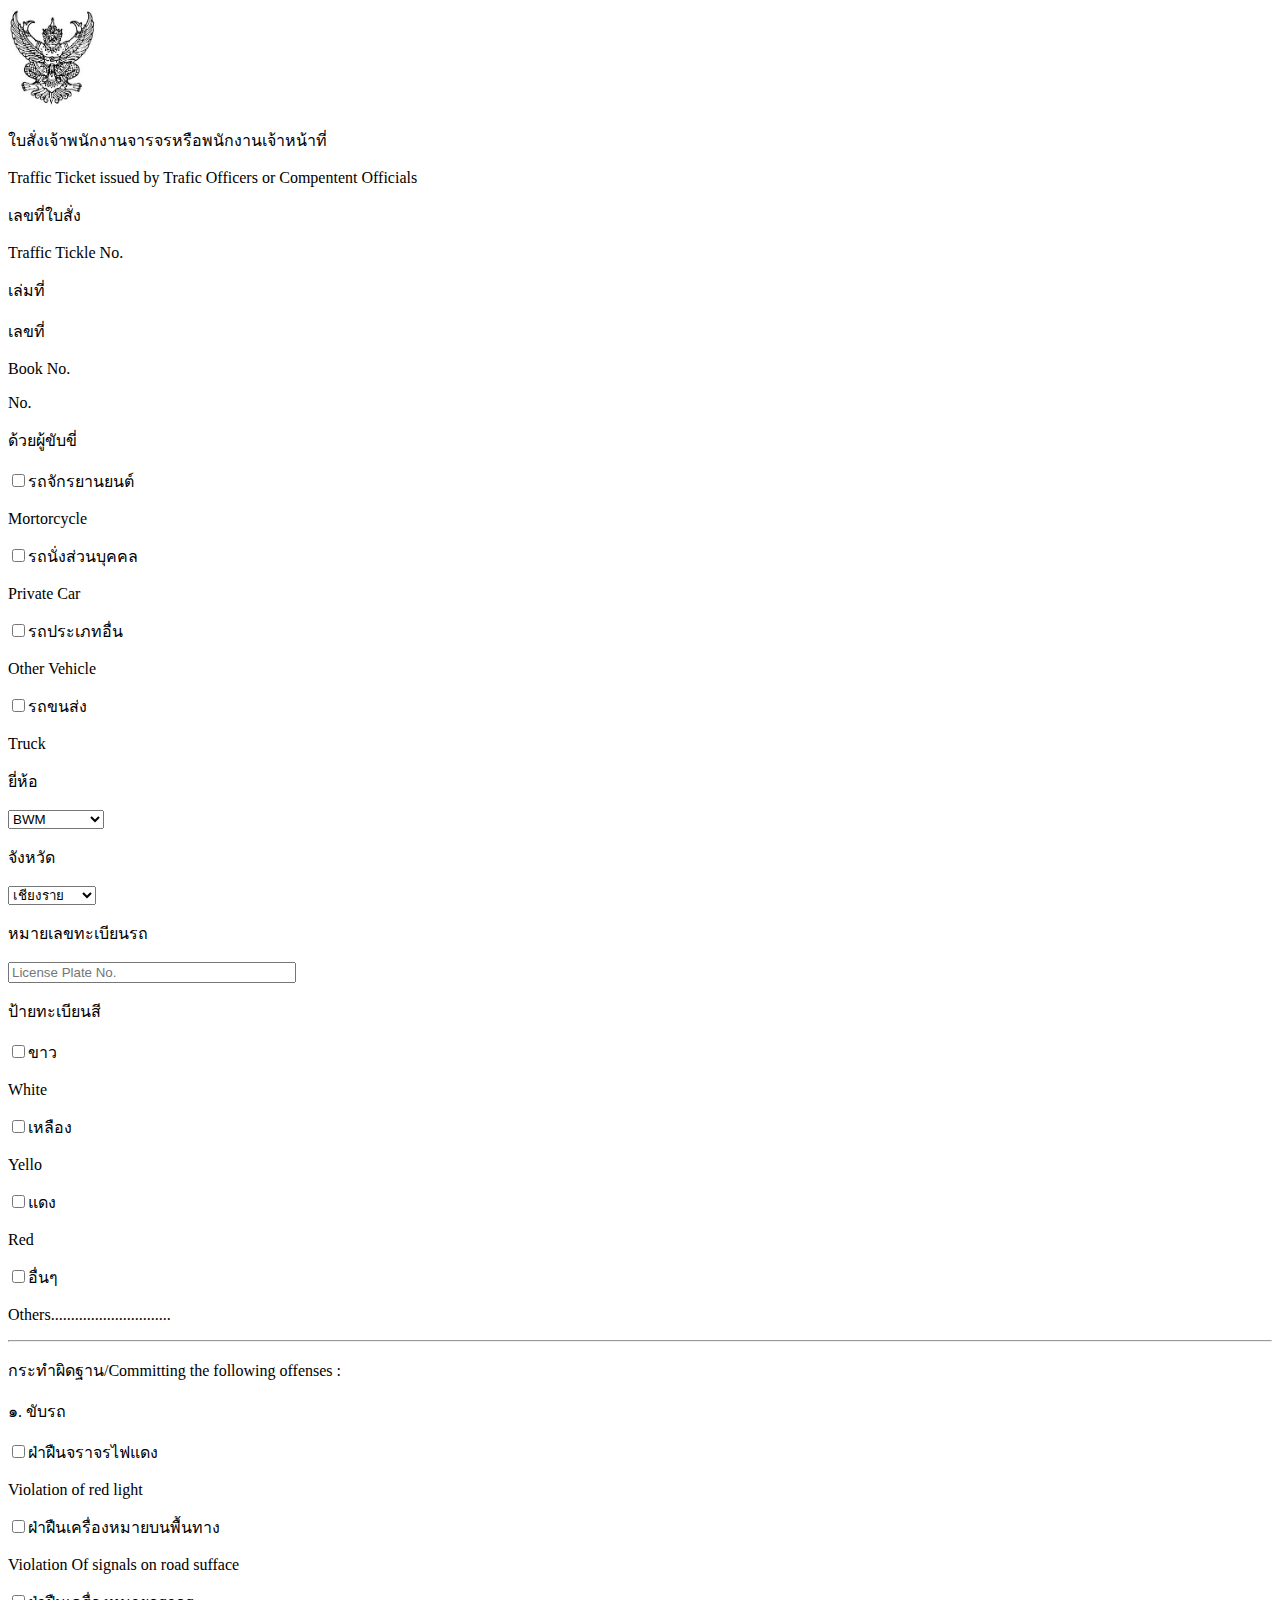
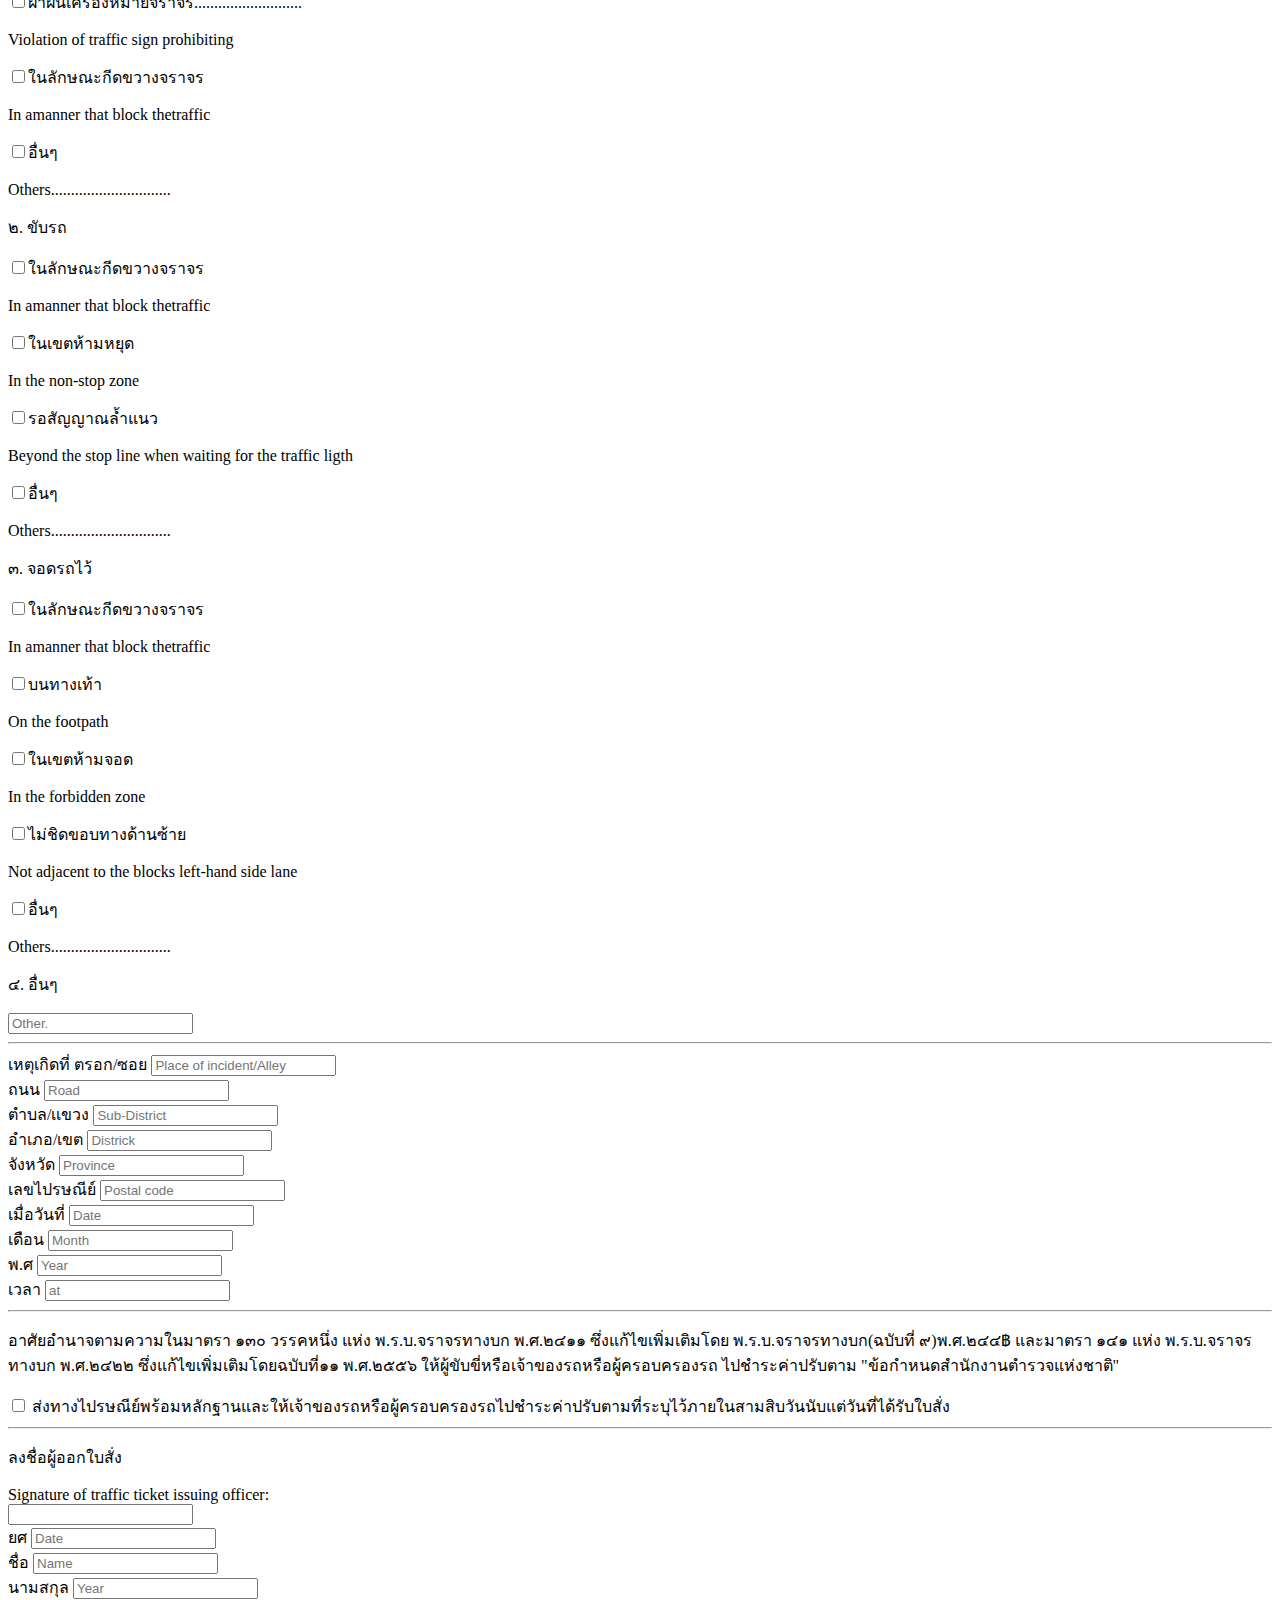
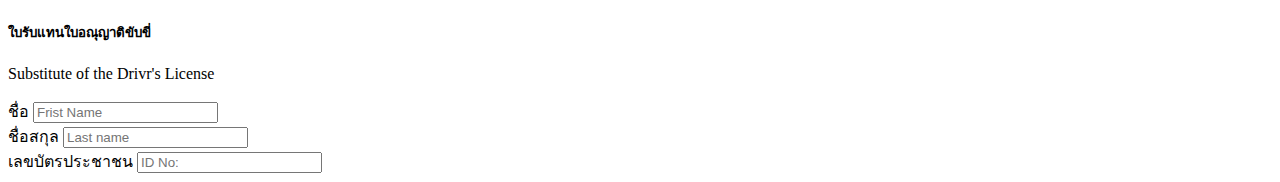
==== public/index.html @ cb3c7e95 "hello" ====
<!DOCTYPE html>
<html lang="en">

<head>
    <meta charset="UTF-8">
    <meta name="viewport" content="width=device-width, initial-scale=1.0">
    <title>Document</title>
    <link rel="stylesheet" href="https://stackpath.bootstrapcdn.com/bootstrap/4.5.0/css/bootstrap.min.css"
        integrity="sha384-9aIt2nRpC12Uk9gS9baDl411NQApFmC26EwAOH8WgZl5MYYxFfc+NcPb1dKGj7Sk" crossorigin="anonymous">
    <script src="https://code.jquery.com/jquery-3.5.1.slim.min.js"
        integrity="sha384-DfXdz2htPH0lsSSs5nCTpuj/zy4C+OGpamoFVy38MVBnE+IbbVYUew+OrCXaRkfj"
        crossorigin="anonymous"></script>
    <script src="https://cdn.jsdelivr.net/npm/popper.js@1.16.0/dist/umd/popper.min.js"
        integrity="sha384-Q6E9RHvbIyZFJoft+2mJbHaEWldlvI9IOYy5n3zV9zzTtmI3UksdQRVvoxMfooAo"
        crossorigin="anonymous"></script>
    <script src="https://stackpath.bootstrapcdn.com/bootstrap/4.5.0/js/bootstrap.min.js"
        integrity="sha384-OgVRvuATP1z7JjHLkuOU7Xw704+h835Lr+6QL9UvYjZE3Ipu6Tp75j7Bh/kR0JKI"
        crossorigin="anonymous"></script>
</head>
<style>
    .logo {
        text-align: center;
        width: 90px;
    }

    #carno {
        width: 280px;
    }

    #other {
        width: 380px;
    }

    #bon {
        display: flex;
        justify-content: center;
        margin: 10px;
        padding: 0px;
    }
</style>

<body>
    <div class="container">
        <div class="text-center mt-5">
            <img src="./img/logo.jpg" alt="" class="logo"> <br>
            <p>ใบสั่งเจ้าพนักงานจารจรหรือพนักงานเจ้าหน้าที่</p>
            <p>Traffic Ticket issued by Trafic Officers or Compentent Officials</p>
        </div>


        <p>เลขที่ใบสั่ง</p>
        <p>Traffic Tickle No.</p>

        <div class="row">
            <div class="col-1">
                <p>เล่มที่</p>
            </div>
            <div class="col-9 text-right ml-3">
                <p>เลขที่</p>
            </div>
            <div class="col-2"></div>
        </div>
        <div class="row">
            <div class="col-1">
                <p>Book No.</p>
            </div>
            <div class="col-9 text-right">
                <p> No.</p>
            </div>
            <div class="col-2"></div>
        </div>
        <div class="row">
            <div class="col-2">
                <p>ด้วยผู้ขับขี่</p>
            </div>
            <div class="col-2">
                <input type="checkbox">รถจักรยานยนต์
                <p class="ml-3">Mortorcycle</p>
            </div>
            <div class="col-2">
                <input type="checkbox">รถนั่งส่วนบุคคล
                <p class="ml-3">Private Car</p>
            </div>
            <div class="col-2">
                <input type="checkbox">รถประเภทอื่น
                <p class="ml-3">Other Vehicle</p>
            </div>
            <div class="col-2">
                <input type="checkbox">รถขนส่ง
                <p class="ml-3">Truck</p>
            </div>
        </div>
        <div class="row">
            <div class="col-6 text-left">
                <p>ยี่ห้อ</p>
                <select name="Marque" id="Marque" class="form-control" required="">
                    <option value="Nonec">BWM</option>
                    <option value="Volvo">Benz</option>
                    <option value="Saab">Lumborghini</option>
                    <option value="Mercedes">Audi</option>
                    <option value="Toyota">Toyota</option>
                    <option value="Isusu">Isusu</option>
                    <option value="MG">Mg</option>
                    <option value="MG">Ford</option>
                </select>
            </div>
            <div class="col-6 text-left">
                <p>จังหวัด</p>
                <select name="province" id="province" class="form-control" required="">
                    <option value="mag">เชียงราย</option>
                    <option value="chiangmai1">เชียงใหม่</option>
                    <option value="chiangrai1">แม่ฮ่องสอน</option>
                    <option value="mercedes1">ลำพูน</option>
                    <option value="audi1">ลำปาง</option>
                    <option value="toyota1">อุตรดิตถ์</option>
                    <option value="isusu1">พะเยา</option>
                    <option value="mg1">น่าน</option>
                </select>
            </div>
        </div>
        <div class="mt-3">
            <p>หมายเลขทะเบียนรถ</p>
            <input type="text" class="form-control" id="carno" placeholder="License Plate No.">
        </div>
        <!--
        <div class="row">
            <div class="col-6 text-left">
                <p>ยี่ห้อ</p>
                <p>Marque : ...................................................................................................................................................................
                </p>
            </div>
            <div class="col-6 text-left">
                <input type="checkbox">กรุงเทพหมานคร
                <p class="ml-3">Bankok</p>
                <input type="checkbox">จังหวัด
                <p class="ml-3">Province.......................................................</p>
            </div> -->

        <div class="row mt-3">
            <div class="col-2">
                <p>ป้ายทะเบียนสี</p>
            </div>
            <div class="col-2">
                <input type="checkbox">ขาว
                <p class="ml-3">White</p>
            </div>
            <div class="col-2">
                <input type="checkbox">เหลือง
                <p class="ml-3">Yello</p>
            </div>
            <div class="col-2">
                <input type="checkbox">แดง
                <p class="ml-3">Red</p>
            </div>
            <div class="col-2">
                <input type="checkbox">อื่นๆ
                <p class="ml-3">Others..............................</p>
            </div>
        </div>
        <hr>
        <p>กระทำผิดฐาน/Committing the following offenses :</p>
        <div class="row">
            <div class="col-2">
                <p>๑. ขับรถ</p>
            </div>
            <div class="col-2">
                <input type="checkbox">ฝ่าฝืนจราจรไฟแดง
                <p class="ml-3">Violation of red light</p>
            </div>
            <div class="col-2">
                <input type="checkbox">ฝ่าฝืนเครื่องหมายบนพื้นทาง
                <p class="ml-3">Violation Of signals on road sufface</p>
            </div>
            <div class="col-2">
                <input type="checkbox">ฝ่าฝืนเครื่องหมายจราจร...........................
                <p class="ml-3">Violation of traffic sign prohibiting</p>
            </div>
            <div class="col-2">
                <input type="checkbox">ในลักษณะกีดขวางจราจร
                <p class="ml-3">In amanner that block thetraffic
            </div>
            <div class="col-2">
                <input type="checkbox">อื่นๆ
                <p class="ml-3">Others..............................</p>
            </div>
        </div>

        <div class="row">
            <div class="col-2">
                <p>๒. ขับรถ</p>
            </div>
            <div class="col-2">
                <input type="checkbox">ในลักษณะกีดขวางจราจร
                <p class="ml-3">In amanner that block thetraffic
            </div>
            <div class="col-2">
                <input type="checkbox">ในเขตห้ามหยุด
                <p class="ml-3">In the non-stop zone</p>
            </div>
            <div class="col-2">
                <input type="checkbox">รอสัญญาณล้ำแนว
                <p class="ml-3">Beyond the stop line when waiting for the traffic ligth</p>
            </div>
            <div class="col-2">
                <input type="checkbox">อื่นๆ
                <p class="ml-3">Others..............................</p>
            </div>
        </div>
        <div class="row">
            <div class="col-2">
                <p>๓. จอดรถไว้</p>
            </div>
            <div class="col-2">
                <input type="checkbox">ในลักษณะกีดขวางจราจร
                <p class="ml-3">In amanner that block thetraffic
            </div>
            <div class="col-2">
                <input type="checkbox">บนทางเท้า
                <p class="ml-3">On the footpath</p>
            </div>
            <div class="col-2">
                <input type="checkbox">ในเขตห้ามจอด
                <p class="ml-3">In the forbidden zone</p>
            </div>
            <div class="col-2">
                <input type="checkbox">ไม่ชิดขอบทางด้านซ้าย
                <p class="ml-3">Not adjacent to the blocks left-hand side lane</p>
            </div>
            <div class="col-2">
                <input type="checkbox">อื่นๆ
                <p class="ml-3">Others..............................</p>
            </div>
        </div>
        <div class="mt-3">
            <p>๔. อื่นๆ</p>
            <input type="text" class="form-control" id="Other" placeholder="Other.">
        </div>


        <hr>
        <div class="row">
            <div class="col-md-4 md3">
                <label for="kk">เหตุเกิดที่</label>
                <label for="Alley">ตรอก/ซอย</label>
                <input type="text" class="form-control" placeholder="Place of incident/Alley">
            </div>
            <div class="col-md-4 md3">
                <label for="Road">ถนน</label>
                <input type="text" class="form-control" placeholder="Road">
            </div>
            <div class="col-md-4 md3">
                <label for="District">ตำบล/เเขวง</label>
                <input type="text" class="form-control" placeholder="Sub-District">
            </div>
        </div>
        <div class="row">
            <div class="col-md-4 md3">
                <label for="kk">อำเภอ/เขต</label>
                <input type="text" class="form-control" placeholder="Districk">
            </div>
            <div class="col-md-4 md3">
                <label for="Road">จังหวัด</label>
                <input type="text" class="form-control" placeholder="Province">
            </div>
            <div class="col-md-4 md3">
                <label for="District">เลขไปรษณีย์</label>
                <input type="text" class="form-control" placeholder="Postal code">
            </div>
        </div>

        <div class="row">
            <div class="col-md-3 md3">
                <label for="kk">เมื่อวันที่</label>
                <input type="text" class="form-control" placeholder="Date">
            </div>
            <div class="col-md-3 md3">
                <label for="Road">เดือน</label>
                <input type="text" class="form-control" placeholder="Month">
            </div>
            <div class="col-md-3 md3">
                <label for="District">พ.ศ</label>
                <input type="text" class="form-control" placeholder="Year">
            </div>
            <div class="col-md-3 md3">
                <label for="kk">เวลา</label>
                <input type="text" class="form-control" placeholder="at">
            </div>
            <hr>
            <p>อาศัยอำนาจตามความในมาตรา ๑๓๐ วรรคหนึ่ง แห่ง พ.ร.บ.จราจรทางบก พ.ศ.๒๔๑๑ ซึ่งแก้ไขเพิ่มเติมโดย
                พ.ร.บ.จราจรทางบก(ฉบับที่ ๙)พ.ศ.๒๔๔฿ และมาตรา ๑๔๑ แห่ง พ.ร.บ.จราจรทางบก พ.ศ.๒๔๒๒
                ซึ่งแก้ไขเพิ่มเติมโดยฉบับที่๑๑ พ.ศ.๒๕๕๖ ให้ผู้ขับขี่หรือเจ้าของรถหรือผู้ครอบครองรถ ไปชำระค่าปรับตาม
                "ข้อกำหนดสำนักงานตำรวจแห่งชาติ"</p>
            <div class="col-20">
                <input type="checkbox">
                ส่งทางไปรษณีย์พร้อมหลักฐานและให้เจ้าของรถหรือผู้ครอบครองรถไปชำระค่าปรับตามที่ระบุไว้ภายในสามสิบวันนับแต่วันที่ได้รับใบสั่ง
            </div>

            <div>
                <hr>
                <p>ลงชื่อผู้ออกใบสั่ง</p>
                <div class="clo-md-0">Signature of traffic ticket issuing officer:</div>
                <input type="text" class="form-control">
                <div class="row  mt-">

                    <div class="col-md-4 md3">
                        <label for="kk">ยศ</label>
                        <input type="text" class="form-control" placeholder="Date">
                    </div>
                    <div class="col-md-4 md3">
                        <label for="Road">ชื่อ</label>
                        <input type="text" class="form-control" placeholder="Name">
                    </div>
                    <div class="col-md-4 md3">
                        <label for="District">นามสกุล</label>
                        <input type="text" class="form-control" placeholder="Year">
                    </div>
                </div>



                <div class="text-center mt-5">
                    <h5>ใบรับแทนใบอณุญาติขับขี่</h5>
                    <p>Substitute of the Drivr's License </p>
                </div>
                <div class="row">
                    <div class="col-md-3 md-3">
                        <label for="First">ชื่อ</label>
                        <input type="text" class="form-control" id="First" placeholder="Frist Name " required="">
                    </div>
                    <div class="col-md-3 md-3">
                        <label for="Last">ชื่อสกุล</label>
                        <input type="text" class="form-control" id="Last" placeholder="Last name" required="">
                    </div>
                    <div class="col-md-6 md-3">
                        <label for="ID ">เลขบัตรประชาชน</label>
                        <input type="number" class="form-control" id="ID " placeholder="ID No:" required="">
                    </div>
        
                </div>
                
                
                
                
                
                
                
                
                </div>

</html>
</body>

</html>
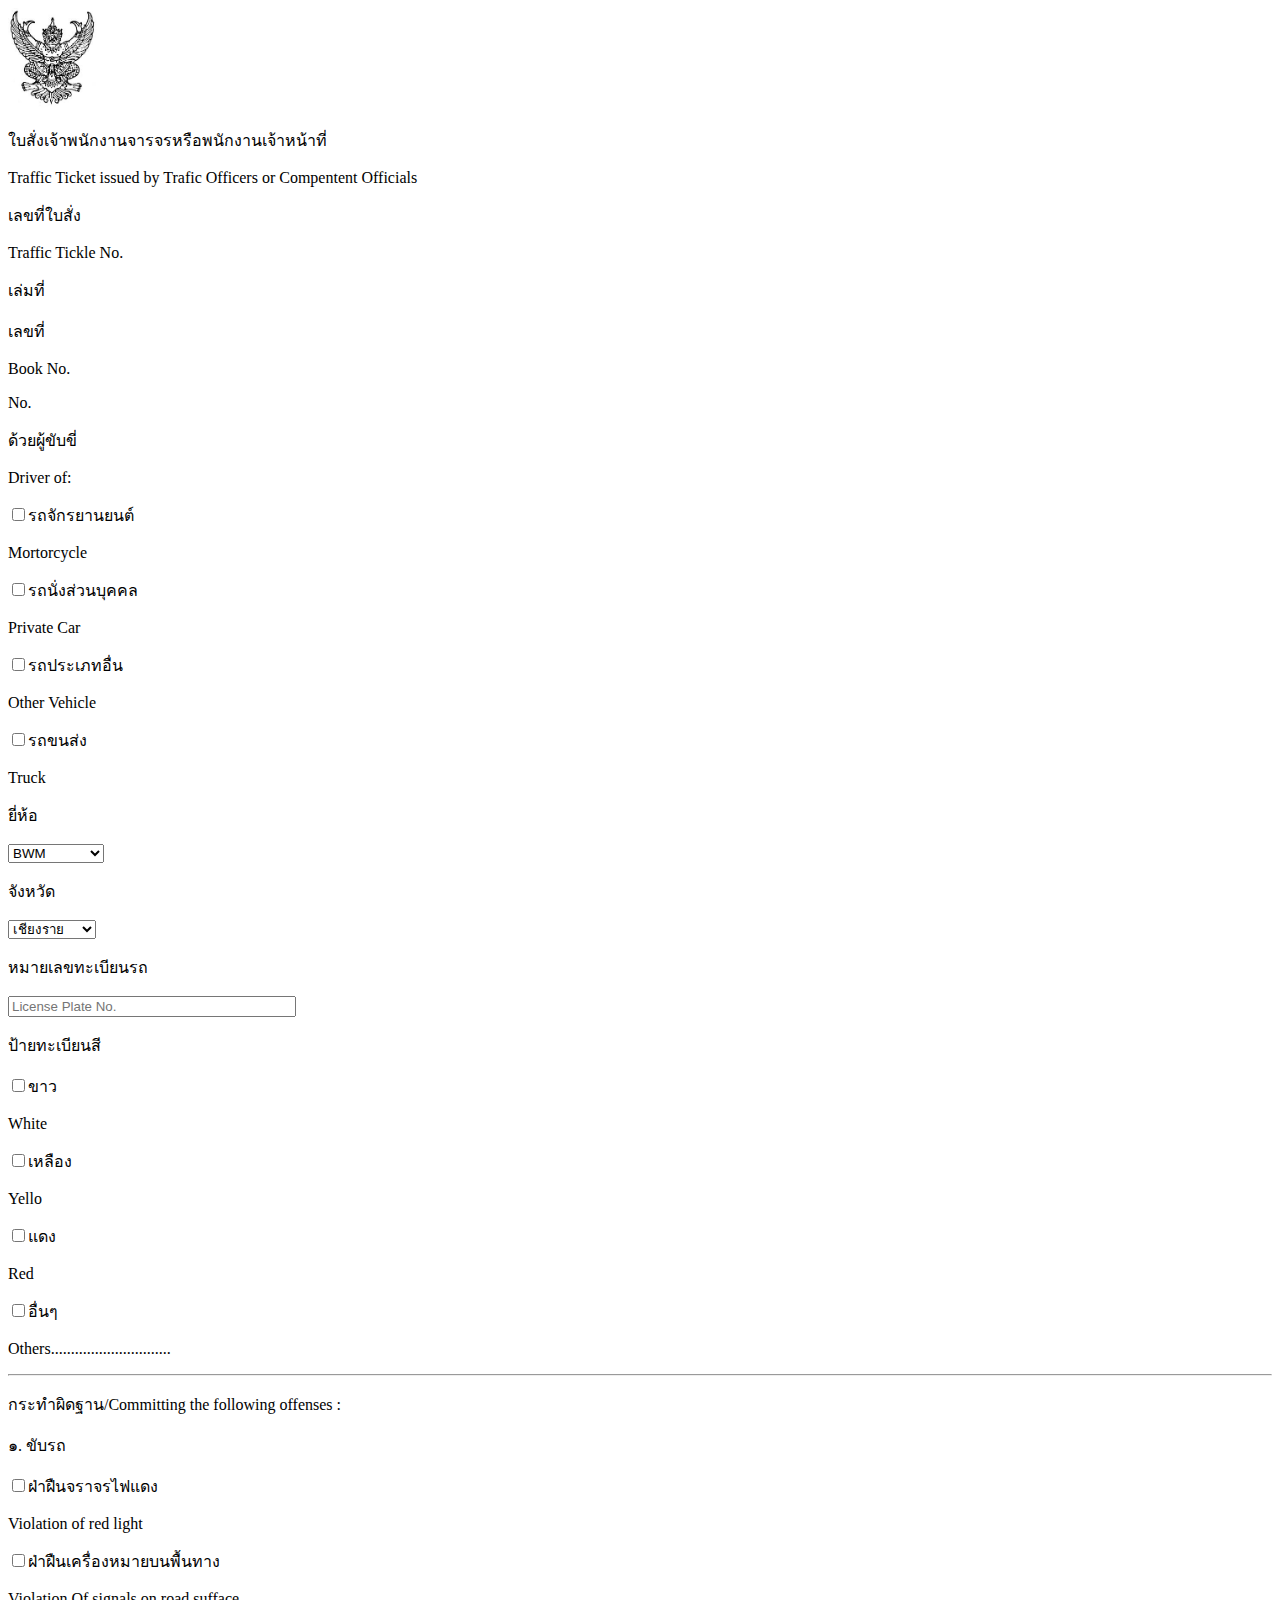
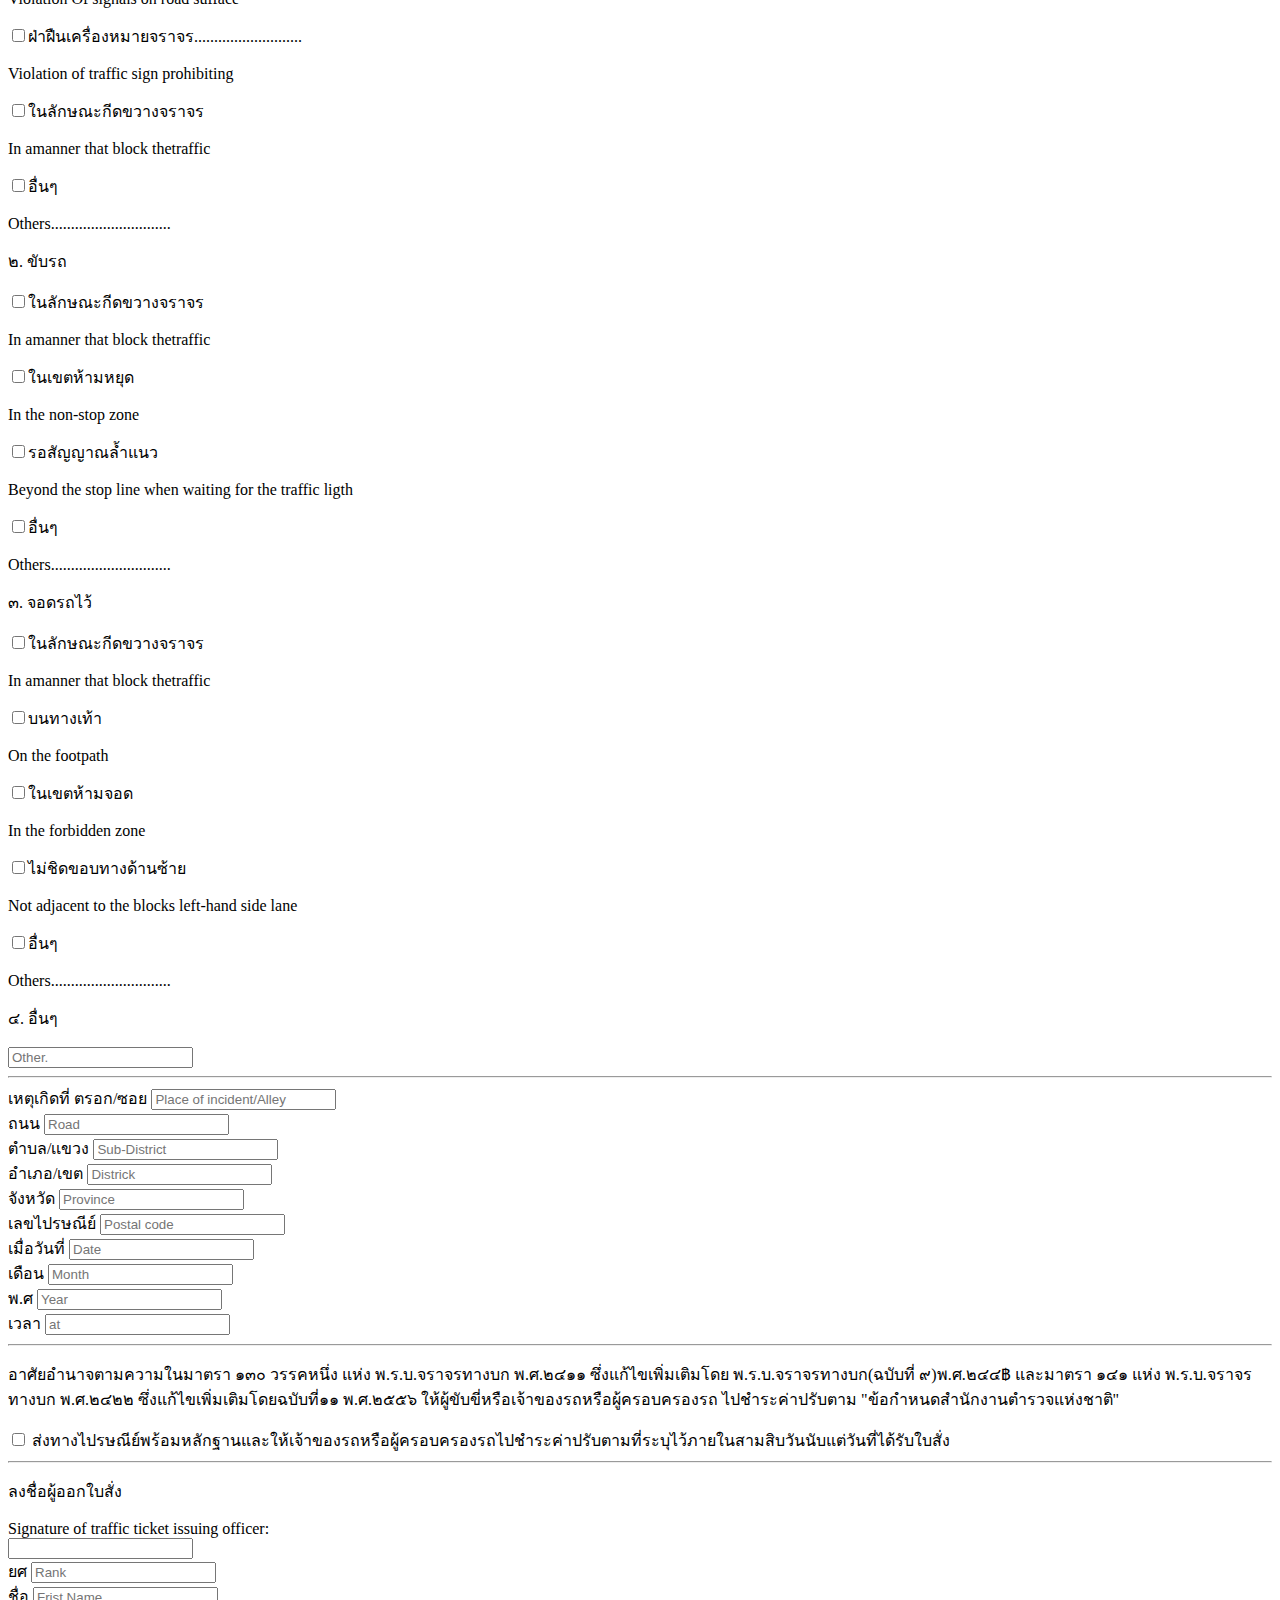
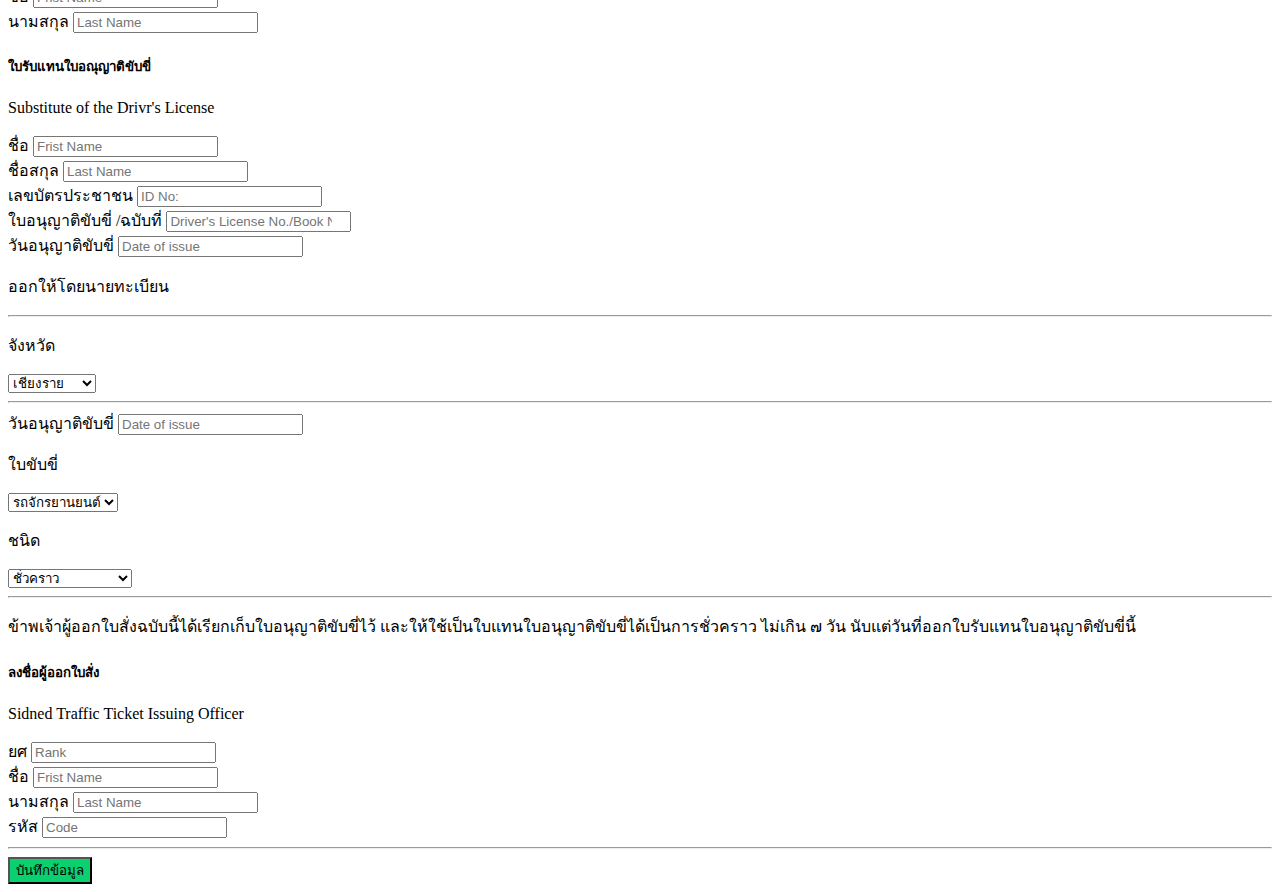
==== commit 1865186b: "new update" ====
--- a/public/index.html
+++ b/public/index.html
@@ -37,9 +37,15 @@
         margin: 10px;
         padding: 0px;
     }
+    #form{
+        background-color: rgb(10, 208, 112);
+    }
+    #body{
+        
+    }
 </style>
 
-<body>
+<body id="body">
     <div class="container">
         <div class="text-center mt-5">
             <img src="./img/logo.jpg" alt="" class="logo"> <br>
@@ -72,8 +78,9 @@
         <div class="row">
             <div class="col-2">
                 <p>ด้วยผู้ขับขี่</p>
-            </div>
-            <div class="col-2">
+                <p class="md-1">Driver of:</p>
+            </div>
+            <div class="col-3">
                 <input type="checkbox">รถจักรยานยนต์
                 <p class="ml-3">Mortorcycle</p>
             </div>
@@ -93,7 +100,7 @@
         <div class="row">
             <div class="col-6 text-left">
                 <p>ยี่ห้อ</p>
-                <select name="Marque" id="Marque" class="form-control" required="">
+                <select name="Marque" id="Marque" class="form-control">
                     <option value="Nonec">BWM</option>
                     <option value="Volvo">Benz</option>
                     <option value="Saab">Lumborghini</option>
@@ -290,6 +297,7 @@
                 พ.ร.บ.จราจรทางบก(ฉบับที่ ๙)พ.ศ.๒๔๔฿ และมาตรา ๑๔๑ แห่ง พ.ร.บ.จราจรทางบก พ.ศ.๒๔๒๒
                 ซึ่งแก้ไขเพิ่มเติมโดยฉบับที่๑๑ พ.ศ.๒๕๕๖ ให้ผู้ขับขี่หรือเจ้าของรถหรือผู้ครอบครองรถ ไปชำระค่าปรับตาม
                 "ข้อกำหนดสำนักงานตำรวจแห่งชาติ"</p>
+                
             <div class="col-20">
                 <input type="checkbox">
                 ส่งทางไปรษณีย์พร้อมหลักฐานและให้เจ้าของรถหรือผู้ครอบครองรถไปชำระค่าปรับตามที่ระบุไว้ภายในสามสิบวันนับแต่วันที่ได้รับใบสั่ง
@@ -304,15 +312,15 @@
 
                     <div class="col-md-4 md3">
                         <label for="kk">ยศ</label>
-                        <input type="text" class="form-control" placeholder="Date">
+                        <input type="text" class="form-control" placeholder="Rank">
                     </div>
                     <div class="col-md-4 md3">
                         <label for="Road">ชื่อ</label>
-                        <input type="text" class="form-control" placeholder="Name">
+                        <input type="text" class="form-control" placeholder="Frist Name">
                     </div>
                     <div class="col-md-4 md3">
                         <label for="District">นามสกุล</label>
-                        <input type="text" class="form-control" placeholder="Year">
+                        <input type="text" class="form-control" placeholder="Last Name">
                     </div>
                 </div>
 
@@ -325,27 +333,111 @@
                 <div class="row">
                     <div class="col-md-3 md-3">
                         <label for="First">ชื่อ</label>
-                        <input type="text" class="form-control" id="First" placeholder="Frist Name " required="">
+                        <input type="text" class="form-control" placeholder="Frist Name " required="">
                     </div>
                     <div class="col-md-3 md-3">
                         <label for="Last">ชื่อสกุล</label>
-                        <input type="text" class="form-control" id="Last" placeholder="Last name" required="">
+                        <input type="text" class="form-control" placeholder="Last Name" required="">
                     </div>
                     <div class="col-md-6 md-3">
                         <label for="ID ">เลขบัตรประชาชน</label>
-                        <input type="number" class="form-control" id="ID " placeholder="ID No:" required="">
-                    </div>
-        
+                        <input type="number" class="form-control" placeholder="ID No:" required="">
+                    </div>
+
+                    <div class="col-md-6 md3">
+                        <label for="kk">ใบอนุญาติขับขี่</label>
+                        <label for="Alley">/ฉบับที่</label>
+                        <input type="number" class="form-control" placeholder="Driver's License No./Book No.">
+                    </div>
+                    <div class="col-md-6 md3">
+                        <label for="Road">วันอนุญาติขับขี่</label>
+                        <input type="number" class="form-control" placeholder="Date of issue">
+                    </div>
+
+                    <div class="col-2">
+                        <p>ออกให้โดยนายทะเบียน</p>
+                    </div>
+                    <div class="col-4 text-left">
+                        <hr>
+                        <p>จังหวัด</p>
+                        <select name="province" id="province" class="form-control" required="">
+                            <option value="mag">เชียงราย</option>
+                            <option value="chiangmai1">เชียงใหม่</option>
+                            <option value="chiangrai1">แม่ฮ่องสอน</option>
+                            <option value="mercedes1">ลำพูน</option>
+                            <option value="audi1">ลำปาง</option>
+                            <option value="toyota1">อุตรดิตถ์</option>
+                            <option value="isusu1">พะเยา</option>
+                            <option value="mg1">น่าน</option>
+                        </select>
+                    </div>
+                    <div class="col-md-6 md3">
+                        <hr>
+                        <label for="Road">วันอนุญาติขับขี่</label>
+                        <input type="number" class="form-control" placeholder="Date of issue">
+                    </div>
                 </div>
-                
-                
-                
-                
-                
-                
-                
-                
+
+                <div class="row">
+                    <div class="col-6 text-left">
+                        <p>ใบขับขี่</p>
+                        <select name="Marque" id="Marque" class="form-control">
+                            <option value="Nonec">รถจักรยานยนต์</option>
+                            <option value="Volvo">รถสิบล้อ</option>
+                            <option value="Saab">รถสามล้อ</option>
+                            <option value="Mercedes">รถยนต์</option>
+                            <option value="Toyota">รถขนส่ง</option>
+                        </select>
+                    </div>
+                    <div class="col-6 text-left">
+                        <p>ชนิด</p>
+                        <select name="province" id="province" class="form-control" required="">
+                            <option value="mag">ชั่วคราว</option>
+                            <option value="chiangmai1">ตลอดชีวิต</option>
+                            <option value="chiangrai1">สาธารณะ</option>
+                            <option value="mercedes1">บุคคล ชนิดที่</option>
+                            <option value="audi1">ทุกประเภท ชนิดที่</option>
+                            <option value="toyota1">ระหว่างประเทศ</option>
+                        </select>
+                    </div>
                 </div>
+                <hr>
+                <p>ข้าพเจ้าผู้ออกใบสั่งฉบับนี้ได้เรียกเก็บใบอนุญาติขับขี่ไว้ และให้ใช้เป็นใบแทนใบอนุญาติขับขี่ได้เป็นการชั่วคราว ไม่เกิน ๗ วัน นับแต่วันที่ออกใบรับแทนใบอนุญาติขับขี่นี้ </p>
+
+                <div class="text-center mt-5">
+                    <h5>ลงชื่อผู้ออกใบสั่ง</h5>
+                    <p>Sidned Traffic Ticket Issuing Officer</p>
+                </div>
+                    <div class="row  mt-">
+    
+                        <div class="col-md-3 md3">
+                            <label for="kk">ยศ</label>
+                            <input type="text" class="form-control" placeholder="Rank">
+                        </div>
+                        <div class="col-md-3 md3">
+                            <label for="Road">ชื่อ</label>
+                            <input type="text" class="form-control" placeholder="Frist Name">
+                        </div>
+                        <div class="col-md-3 md3">
+                            <label for="District">นามสกุล</label>
+                            <input type="text" class="form-control" placeholder="Last Name">
+                        </div>
+                        <div class="col-md-3 md3">
+                            <label for="District">รหัส</label>
+                            <input type="text" class="form-control" placeholder="Code">
+                        </div>
+                    </div>
+    
+                    <hr>
+                    <button class="btn btn-primary btn-lg btn-block" type="submit " id="form">บันทึกข้อมูล</button>
+    
+
+
+
+
+
+
+            </div>
 
 </html>
 </body>
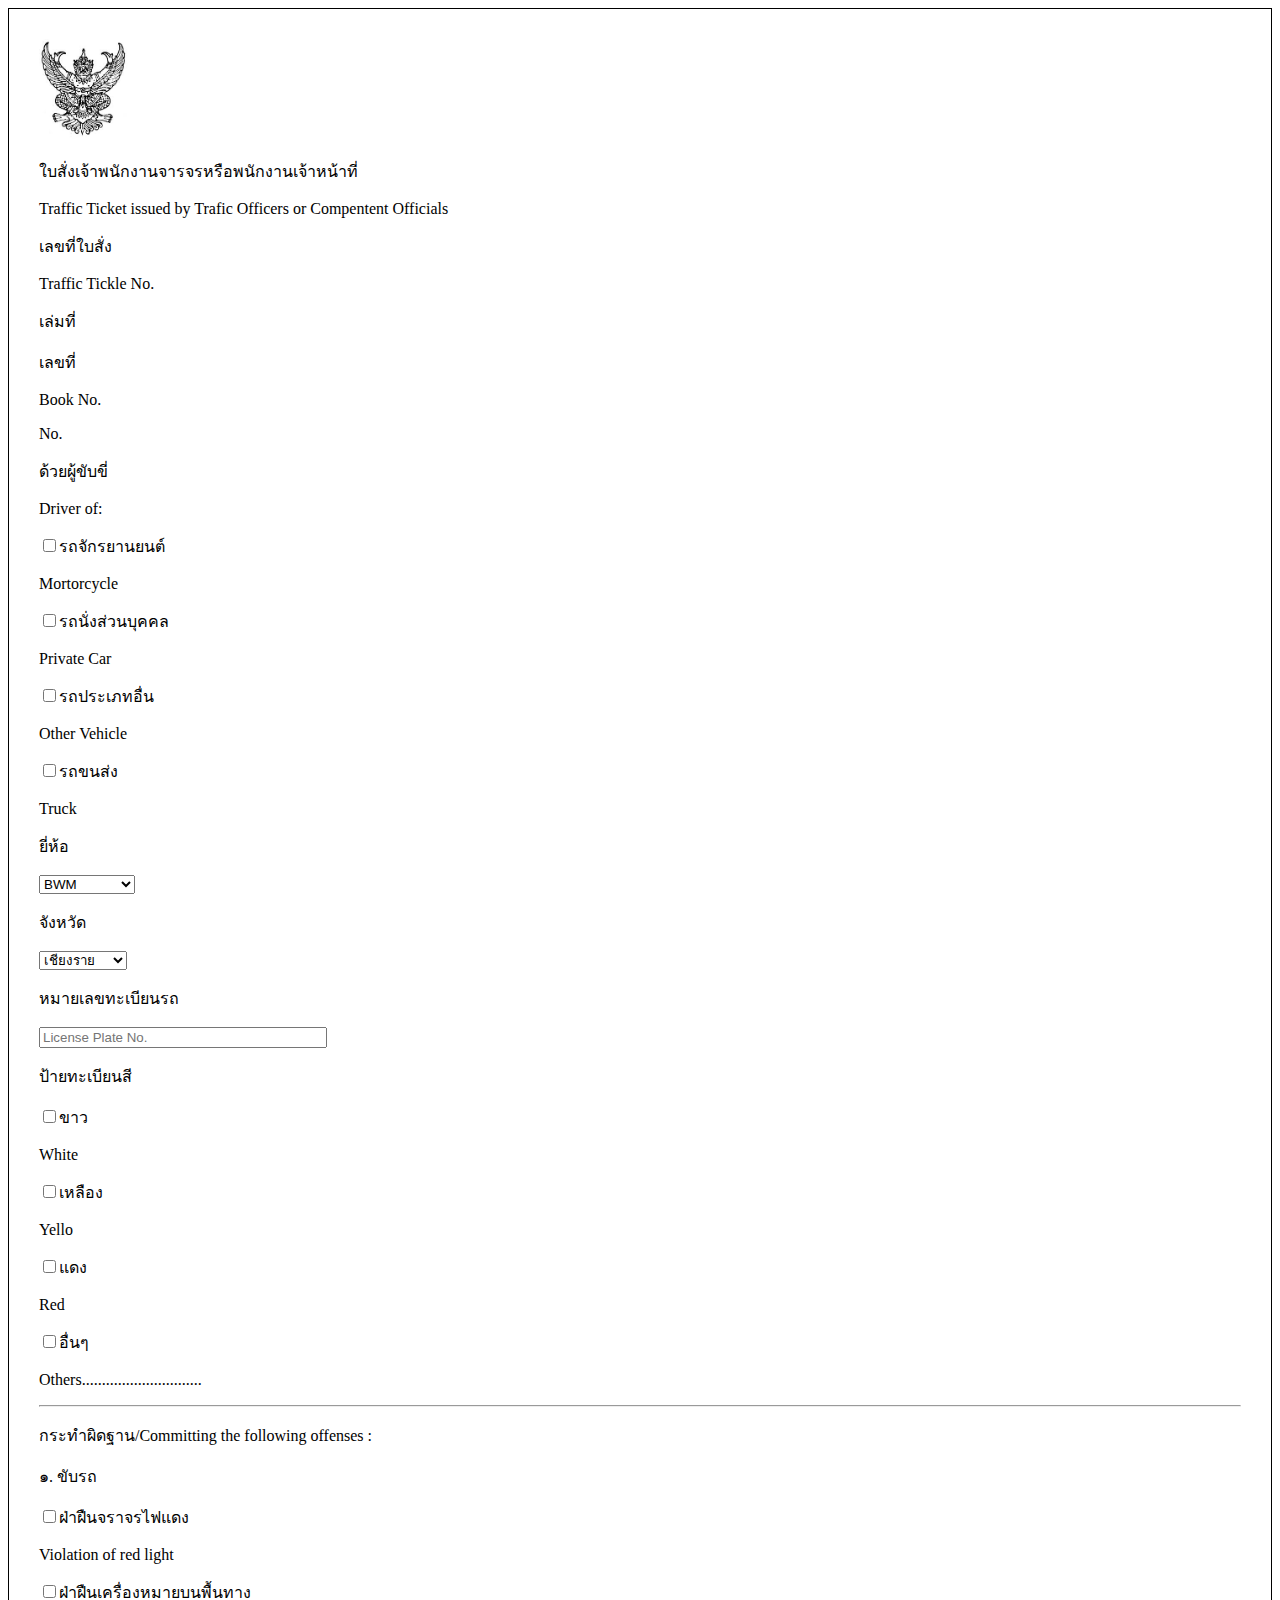
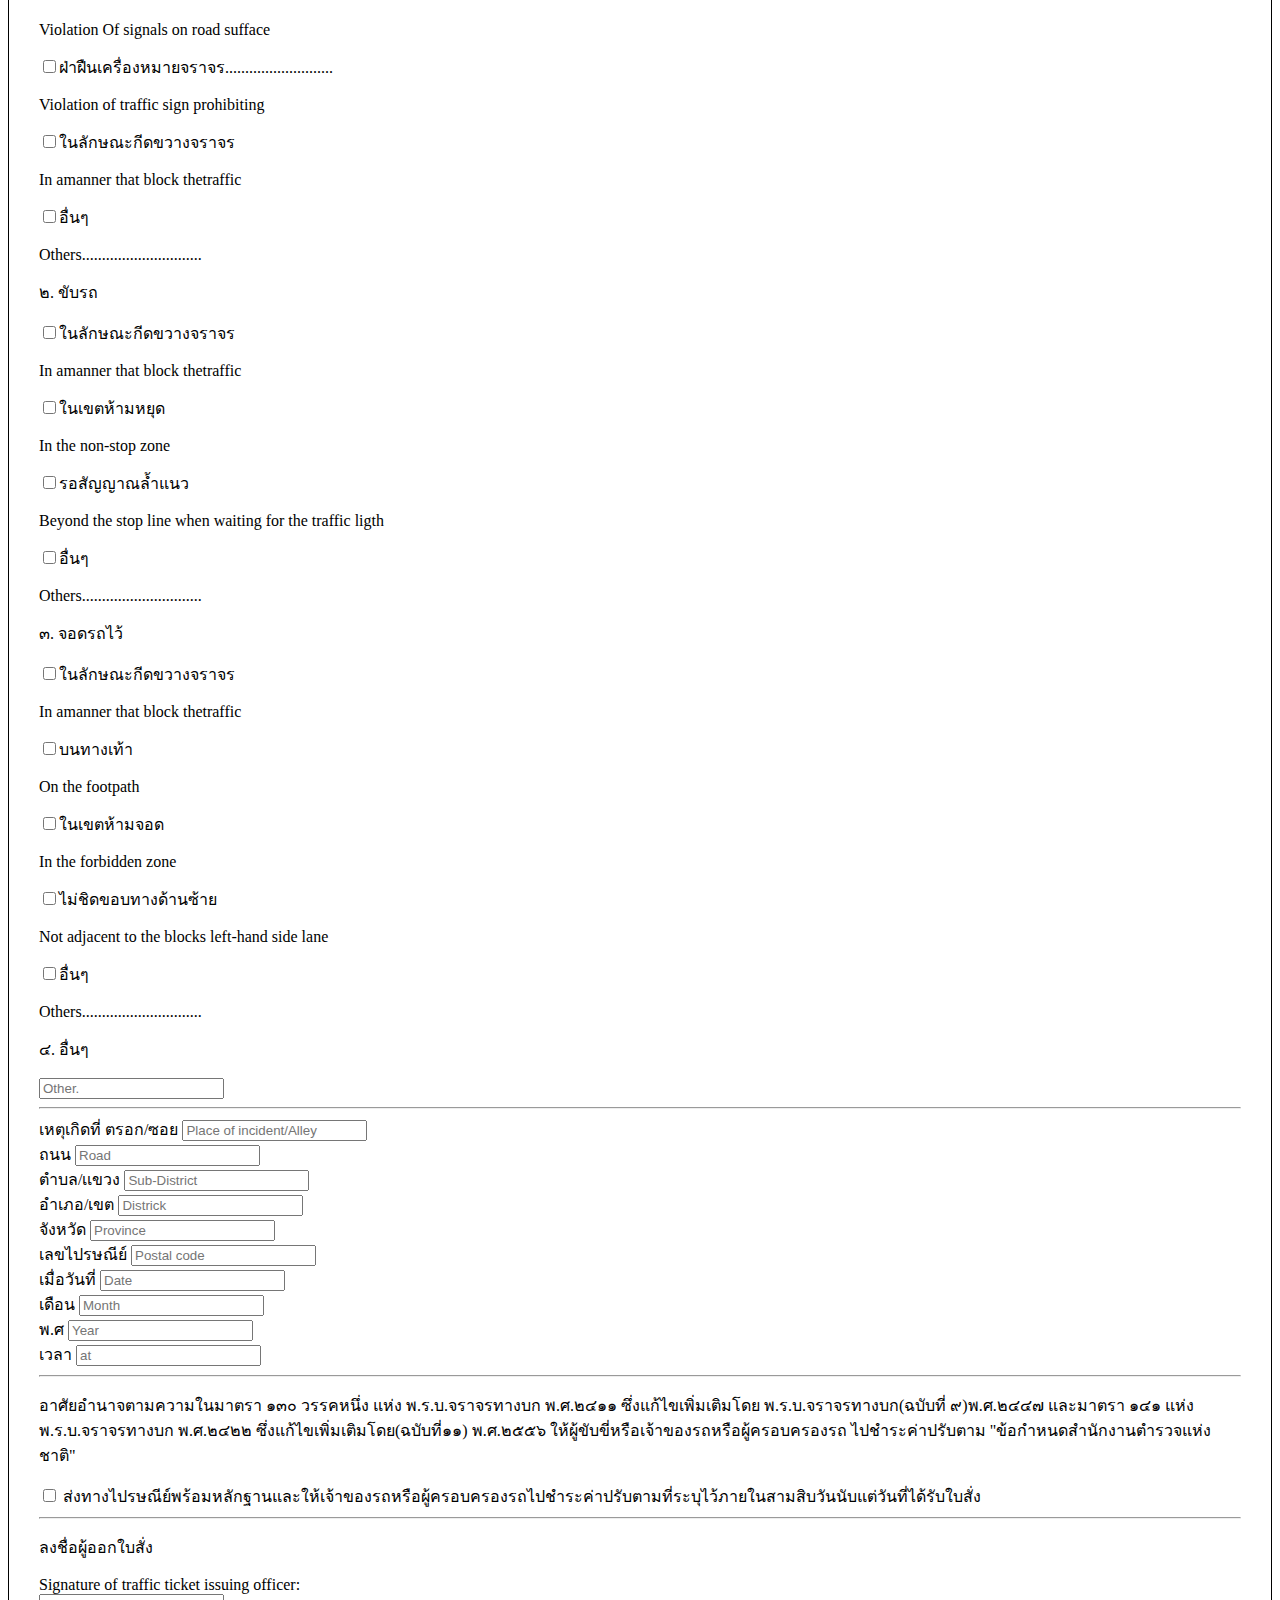
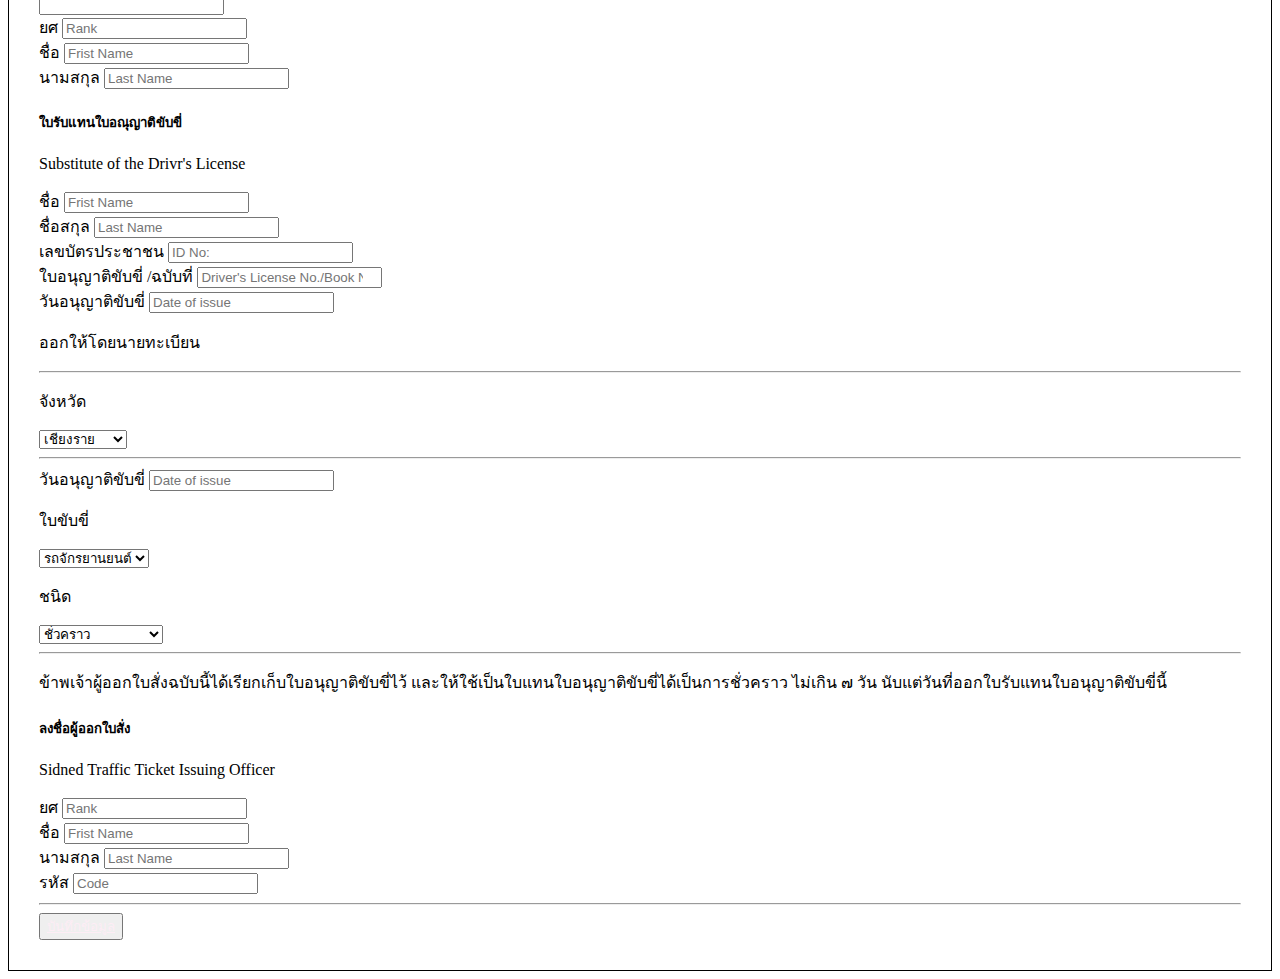
==== commit c81bda2e: "updatenew1" ====
--- a/public/index.html
+++ b/public/index.html
@@ -16,120 +16,96 @@
     <script src="https://stackpath.bootstrapcdn.com/bootstrap/4.5.0/js/bootstrap.min.js"
         integrity="sha384-OgVRvuATP1z7JjHLkuOU7Xw704+h835Lr+6QL9UvYjZE3Ipu6Tp75j7Bh/kR0JKI"
         crossorigin="anonymous"></script>
+    <link rel="stylesheet" href="./index.css">
 </head>
-<style>
-    .logo {
-        text-align: center;
-        width: 90px;
-    }
-
-    #carno {
-        width: 280px;
-    }
-
-    #other {
-        width: 380px;
-    }
-
-    #bon {
-        display: flex;
-        justify-content: center;
-        margin: 10px;
-        padding: 0px;
-    }
-    #form{
-        background-color: rgb(10, 208, 112);
-    }
-    #body{
-        
-    }
-</style>
-
-<body id="body">
+
+
+<body>
+    <div class="form">
     <div class="container">
         <div class="text-center mt-5">
-            <img src="./img/logo.jpg" alt="" class="logo"> <br>
-            <p>ใบสั่งเจ้าพนักงานจารจรหรือพนักงานเจ้าหน้าที่</p>
-            <p>Traffic Ticket issued by Trafic Officers or Compentent Officials</p>
-        </div>
-
-
-        <p>เลขที่ใบสั่ง</p>
-        <p>Traffic Tickle No.</p>
-
-        <div class="row">
-            <div class="col-1">
-                <p>เล่มที่</p>
-            </div>
-            <div class="col-9 text-right ml-3">
-                <p>เลขที่</p>
-            </div>
-            <div class="col-2"></div>
-        </div>
-        <div class="row">
-            <div class="col-1">
-                <p>Book No.</p>
-            </div>
-            <div class="col-9 text-right">
-                <p> No.</p>
-            </div>
-            <div class="col-2"></div>
-        </div>
-        <div class="row">
-            <div class="col-2">
-                <p>ด้วยผู้ขับขี่</p>
-                <p class="md-1">Driver of:</p>
-            </div>
-            <div class="col-3">
-                <input type="checkbox">รถจักรยานยนต์
-                <p class="ml-3">Mortorcycle</p>
-            </div>
-            <div class="col-2">
-                <input type="checkbox">รถนั่งส่วนบุคคล
-                <p class="ml-3">Private Car</p>
-            </div>
-            <div class="col-2">
-                <input type="checkbox">รถประเภทอื่น
-                <p class="ml-3">Other Vehicle</p>
-            </div>
-            <div class="col-2">
-                <input type="checkbox">รถขนส่ง
-                <p class="ml-3">Truck</p>
-            </div>
-        </div>
-        <div class="row">
-            <div class="col-6 text-left">
-                <p>ยี่ห้อ</p>
-                <select name="Marque" id="Marque" class="form-control">
-                    <option value="Nonec">BWM</option>
-                    <option value="Volvo">Benz</option>
-                    <option value="Saab">Lumborghini</option>
-                    <option value="Mercedes">Audi</option>
-                    <option value="Toyota">Toyota</option>
-                    <option value="Isusu">Isusu</option>
-                    <option value="MG">Mg</option>
-                    <option value="MG">Ford</option>
-                </select>
-            </div>
-            <div class="col-6 text-left">
-                <p>จังหวัด</p>
-                <select name="province" id="province" class="form-control" required="">
-                    <option value="mag">เชียงราย</option>
-                    <option value="chiangmai1">เชียงใหม่</option>
-                    <option value="chiangrai1">แม่ฮ่องสอน</option>
-                    <option value="mercedes1">ลำพูน</option>
-                    <option value="audi1">ลำปาง</option>
-                    <option value="toyota1">อุตรดิตถ์</option>
-                    <option value="isusu1">พะเยา</option>
-                    <option value="mg1">น่าน</option>
-                </select>
-            </div>
-        </div>
-        <div class="mt-3">
-            <p>หมายเลขทะเบียนรถ</p>
-            <input type="text" class="form-control" id="carno" placeholder="License Plate No.">
-        </div>
-        <!--
+                <img src="./img/logo.jpg" alt="" class="logo"> <br>
+                <p>ใบสั่งเจ้าพนักงานจารจรหรือพนักงานเจ้าหน้าที่</p>
+                <p>Traffic Ticket issued by Trafic Officers or Compentent Officials</p>
+            </div>
+
+
+            <p>เลขที่ใบสั่ง</p>
+            <p>Traffic Tickle No.</p>
+
+            <div class="row">
+                <div class="col-1">
+                    <p>เล่มที่</p>
+                </div>
+                <div class="col-9 text-right ml-3">
+                    <p>เลขที่</p>
+                </div>
+                <div class="col-2"></div>
+            </div>
+            <div class="row">
+                <div class="col-1">
+                    <p>Book No.</p>
+                </div>
+                <div class="col-9 text-right">
+                    <p> No.</p>
+                </div>
+                <div class="col-2"></div>
+            </div>
+            <div class="row">
+                <div class="col-2">
+                    <p>ด้วยผู้ขับขี่</p>
+                    <p class="md-1">Driver of:</p>
+                </div>
+                <div class="col-3">
+                    <input type="checkbox">รถจักรยานยนต์
+                    <p class="ml-3">Mortorcycle</p>
+                </div>
+                <div class="col-2">
+                    <input type="checkbox">รถนั่งส่วนบุคคล
+                    <p class="ml-3">Private Car</p>
+                </div>
+                <div class="col-2">
+                    <input type="checkbox">รถประเภทอื่น
+                    <p class="ml-3">Other Vehicle</p>
+                </div>
+                <div class="col-2">
+                    <input type="checkbox">รถขนส่ง
+                    <p class="ml-3">Truck</p>
+                </div>
+            </div>
+            <div class="row">
+                <div class="col-6 text-left">
+                    <p>ยี่ห้อ</p>
+                    <select name="Marque" id="Marque" class="form-control">
+                        <option value="Nonec">BWM</option>
+                        <option value="Volvo">Benz</option>
+                        <option value="Saab">Lumborghini</option>
+                        <option value="Mercedes">Audi</option>
+                        <option value="Toyota">Toyota</option>
+                        <option value="Isusu">Isusu</option>
+                        <option value="MG">Mg</option>
+                        <option value="MG">Ford</option>
+                    </select>
+                </div>
+                <div class="col-6 text-left">
+                    <p>จังหวัด</p>
+                    <select name="province" id="province" class="form-control" required="">
+                        <option value="mag">เชียงราย</option>
+                        <option value="chiangmai1">เชียงใหม่</option>
+                        <option value="chiangrai1">แม่ฮ่องสอน</option>
+                        <option value="mercedes1">ลำพูน</option>
+                        <option value="audi1">ลำปาง</option>
+                        <option value="toyota1">อุตรดิตถ์</option>
+                        <option value="isusu1">พะเยา</option>
+                        <option value="mg1">น่าน</option>
+                    </select>
+                </div>
+            </div>
+            <div class="mt-3">
+                <p>หมายเลขทะเบียนรถ</p>
+                <input type="text" class="form-control" id="carno" placeholder="License Plate No.">
+            </div>
+            <!--
         <div class="row">
             <div class="col-6 text-left">
                 <p>ยี่ห้อ</p>
@@ -143,273 +119,276 @@
                 <p class="ml-3">Province.......................................................</p>
             </div> -->
 
-        <div class="row mt-3">
-            <div class="col-2">
-                <p>ป้ายทะเบียนสี</p>
-            </div>
-            <div class="col-2">
-                <input type="checkbox">ขาว
-                <p class="ml-3">White</p>
-            </div>
-            <div class="col-2">
-                <input type="checkbox">เหลือง
-                <p class="ml-3">Yello</p>
-            </div>
-            <div class="col-2">
-                <input type="checkbox">แดง
-                <p class="ml-3">Red</p>
-            </div>
-            <div class="col-2">
-                <input type="checkbox">อื่นๆ
-                <p class="ml-3">Others..............................</p>
-            </div>
-        </div>
-        <hr>
-        <p>กระทำผิดฐาน/Committing the following offenses :</p>
-        <div class="row">
-            <div class="col-2">
-                <p>๑. ขับรถ</p>
-            </div>
-            <div class="col-2">
-                <input type="checkbox">ฝ่าฝืนจราจรไฟแดง
-                <p class="ml-3">Violation of red light</p>
-            </div>
-            <div class="col-2">
-                <input type="checkbox">ฝ่าฝืนเครื่องหมายบนพื้นทาง
-                <p class="ml-3">Violation Of signals on road sufface</p>
-            </div>
-            <div class="col-2">
-                <input type="checkbox">ฝ่าฝืนเครื่องหมายจราจร...........................
-                <p class="ml-3">Violation of traffic sign prohibiting</p>
-            </div>
-            <div class="col-2">
-                <input type="checkbox">ในลักษณะกีดขวางจราจร
-                <p class="ml-3">In amanner that block thetraffic
-            </div>
-            <div class="col-2">
-                <input type="checkbox">อื่นๆ
-                <p class="ml-3">Others..............................</p>
-            </div>
-        </div>
-
-        <div class="row">
-            <div class="col-2">
-                <p>๒. ขับรถ</p>
-            </div>
-            <div class="col-2">
-                <input type="checkbox">ในลักษณะกีดขวางจราจร
-                <p class="ml-3">In amanner that block thetraffic
-            </div>
-            <div class="col-2">
-                <input type="checkbox">ในเขตห้ามหยุด
-                <p class="ml-3">In the non-stop zone</p>
-            </div>
-            <div class="col-2">
-                <input type="checkbox">รอสัญญาณล้ำแนว
-                <p class="ml-3">Beyond the stop line when waiting for the traffic ligth</p>
-            </div>
-            <div class="col-2">
-                <input type="checkbox">อื่นๆ
-                <p class="ml-3">Others..............................</p>
-            </div>
-        </div>
-        <div class="row">
-            <div class="col-2">
-                <p>๓. จอดรถไว้</p>
-            </div>
-            <div class="col-2">
-                <input type="checkbox">ในลักษณะกีดขวางจราจร
-                <p class="ml-3">In amanner that block thetraffic
-            </div>
-            <div class="col-2">
-                <input type="checkbox">บนทางเท้า
-                <p class="ml-3">On the footpath</p>
-            </div>
-            <div class="col-2">
-                <input type="checkbox">ในเขตห้ามจอด
-                <p class="ml-3">In the forbidden zone</p>
-            </div>
-            <div class="col-2">
-                <input type="checkbox">ไม่ชิดขอบทางด้านซ้าย
-                <p class="ml-3">Not adjacent to the blocks left-hand side lane</p>
-            </div>
-            <div class="col-2">
-                <input type="checkbox">อื่นๆ
-                <p class="ml-3">Others..............................</p>
-            </div>
-        </div>
-        <div class="mt-3">
-            <p>๔. อื่นๆ</p>
-            <input type="text" class="form-control" id="Other" placeholder="Other.">
-        </div>
-
-
-        <hr>
-        <div class="row">
-            <div class="col-md-4 md3">
-                <label for="kk">เหตุเกิดที่</label>
-                <label for="Alley">ตรอก/ซอย</label>
-                <input type="text" class="form-control" placeholder="Place of incident/Alley">
-            </div>
-            <div class="col-md-4 md3">
-                <label for="Road">ถนน</label>
-                <input type="text" class="form-control" placeholder="Road">
-            </div>
-            <div class="col-md-4 md3">
-                <label for="District">ตำบล/เเขวง</label>
-                <input type="text" class="form-control" placeholder="Sub-District">
-            </div>
-        </div>
-        <div class="row">
-            <div class="col-md-4 md3">
-                <label for="kk">อำเภอ/เขต</label>
-                <input type="text" class="form-control" placeholder="Districk">
-            </div>
-            <div class="col-md-4 md3">
-                <label for="Road">จังหวัด</label>
-                <input type="text" class="form-control" placeholder="Province">
-            </div>
-            <div class="col-md-4 md3">
-                <label for="District">เลขไปรษณีย์</label>
-                <input type="text" class="form-control" placeholder="Postal code">
-            </div>
-        </div>
-
-        <div class="row">
-            <div class="col-md-3 md3">
-                <label for="kk">เมื่อวันที่</label>
-                <input type="text" class="form-control" placeholder="Date">
-            </div>
-            <div class="col-md-3 md3">
-                <label for="Road">เดือน</label>
-                <input type="text" class="form-control" placeholder="Month">
-            </div>
-            <div class="col-md-3 md3">
-                <label for="District">พ.ศ</label>
-                <input type="text" class="form-control" placeholder="Year">
-            </div>
-            <div class="col-md-3 md3">
-                <label for="kk">เวลา</label>
-                <input type="text" class="form-control" placeholder="at">
+            <div class="row mt-3">
+                <div class="col-2">
+                    <p>ป้ายทะเบียนสี</p>
+                </div>
+                <div class="col-2">
+                    <input type="checkbox">ขาว
+                    <p class="ml-3">White</p>
+                </div>
+                <div class="col-2">
+                    <input type="checkbox">เหลือง
+                    <p class="ml-3">Yello</p>
+                </div>
+                <div class="col-2">
+                    <input type="checkbox">แดง
+                    <p class="ml-3">Red</p>
+                </div>
+                <div class="col-2">
+                    <input type="checkbox">อื่นๆ
+                    <p class="ml-3">Others..............................</p>
+                </div>
             </div>
             <hr>
-            <p>อาศัยอำนาจตามความในมาตรา ๑๓๐ วรรคหนึ่ง แห่ง พ.ร.บ.จราจรทางบก พ.ศ.๒๔๑๑ ซึ่งแก้ไขเพิ่มเติมโดย
-                พ.ร.บ.จราจรทางบก(ฉบับที่ ๙)พ.ศ.๒๔๔฿ และมาตรา ๑๔๑ แห่ง พ.ร.บ.จราจรทางบก พ.ศ.๒๔๒๒
-                ซึ่งแก้ไขเพิ่มเติมโดยฉบับที่๑๑ พ.ศ.๒๕๕๖ ให้ผู้ขับขี่หรือเจ้าของรถหรือผู้ครอบครองรถ ไปชำระค่าปรับตาม
-                "ข้อกำหนดสำนักงานตำรวจแห่งชาติ"</p>
-                
-            <div class="col-20">
-                <input type="checkbox">
-                ส่งทางไปรษณีย์พร้อมหลักฐานและให้เจ้าของรถหรือผู้ครอบครองรถไปชำระค่าปรับตามที่ระบุไว้ภายในสามสิบวันนับแต่วันที่ได้รับใบสั่ง
-            </div>
-
-            <div>
+            <p>กระทำผิดฐาน/Committing the following offenses :</p>
+            <div class="row">
+                <div class="col-2">
+                    <p>๑. ขับรถ</p>
+                </div>
+                <div class="col-2">
+                    <input type="checkbox">ฝ่าฝืนจราจรไฟแดง
+                    <p class="ml-3">Violation of red light</p>
+                </div>
+                <div class="col-2">
+                    <input type="checkbox">ฝ่าฝืนเครื่องหมายบนพื้นทาง
+                    <p class="ml-3">Violation Of signals on road sufface</p>
+                </div>
+                <div class="col-2">
+                    <input type="checkbox">ฝ่าฝืนเครื่องหมายจราจร...........................
+                    <p class="ml-3">Violation of traffic sign prohibiting</p>
+                </div>
+                <div class="col-2">
+                    <input type="checkbox">ในลักษณะกีดขวางจราจร
+                    <p class="ml-3">In amanner that block thetraffic
+                </div>
+                <div class="col-2">
+                    <input type="checkbox">อื่นๆ
+                    <p class="ml-3">Others..............................</p>
+                </div>
+            </div>
+
+            <div class="row">
+                <div class="col-2">
+                    <p>๒. ขับรถ</p>
+                </div>
+                <div class="col-2">
+                    <input type="checkbox">ในลักษณะกีดขวางจราจร
+                    <p class="ml-3">In amanner that block thetraffic
+                </div>
+                <div class="col-2">
+                    <input type="checkbox">ในเขตห้ามหยุด
+                    <p class="ml-3">In the non-stop zone</p>
+                </div>
+                <div class="col-2">
+                    <input type="checkbox">รอสัญญาณล้ำแนว
+                    <p class="ml-3">Beyond the stop line when waiting for the traffic ligth</p>
+                </div>
+                <div class="col-2">
+                    <input type="checkbox">อื่นๆ
+                    <p class="ml-3">Others..............................</p>
+                </div>
+            </div>
+            <div class="row">
+                <div class="col-2">
+                    <p>๓. จอดรถไว้</p>
+                </div>
+                <div class="col-2">
+                    <input type="checkbox">ในลักษณะกีดขวางจราจร
+                    <p class="ml-3">In amanner that block thetraffic
+                </div>
+                <div class="col-2">
+                    <input type="checkbox">บนทางเท้า
+                    <p class="ml-3">On the footpath</p>
+                </div>
+                <div class="col-2">
+                    <input type="checkbox">ในเขตห้ามจอด
+                    <p class="ml-3">In the forbidden zone</p>
+                </div>
+                <div class="col-2">
+                    <input type="checkbox">ไม่ชิดขอบทางด้านซ้าย
+                    <p class="ml-3">Not adjacent to the blocks left-hand side lane</p>
+                </div>
+                <div class="col-2">
+                    <input type="checkbox">อื่นๆ
+                    <p class="ml-3">Others..............................</p>
+                </div>
+            </div>
+            <div class="mt-3">
+                <p>๔. อื่นๆ</p>
+                <input type="text" class="form-control" id="Other" placeholder="Other.">
+            </div>
+
+
+            <hr>
+            <div class="row">
+                <div class="col-md-4 md3">
+                    <label for="kk">เหตุเกิดที่</label>
+                    <label for="Alley">ตรอก/ซอย</label>
+                    <input type="text" class="form-control" placeholder="Place of incident/Alley">
+                </div>
+                <div class="col-md-4 md3">
+                    <label for="Road">ถนน</label>
+                    <input type="text" class="form-control" placeholder="Road">
+                </div>
+                <div class="col-md-4 md3">
+                    <label for="District">ตำบล/เเขวง</label>
+                    <input type="text" class="form-control" placeholder="Sub-District">
+                </div>
+            </div>
+            <div class="row">
+                <div class="col-md-4 md3">
+                    <label for="kk">อำเภอ/เขต</label>
+                    <input type="text" class="form-control" placeholder="Districk">
+                </div>
+                <div class="col-md-4 md3">
+                    <label for="Road">จังหวัด</label>
+                    <input type="text" class="form-control" placeholder="Province">
+                </div>
+                <div class="col-md-4 md3">
+                    <label for="District">เลขไปรษณีย์</label>
+                    <input type="text" class="form-control" placeholder="Postal code">
+                </div>
+            </div>
+
+            <div class="row">
+                <div class="col-md-3 md3">
+                    <label for="kk">เมื่อวันที่</label>
+                    <input type="text" class="form-control" placeholder="Date">
+                </div>
+                <div class="col-md-3 md3">
+                    <label for="Road">เดือน</label>
+                    <input type="text" class="form-control" placeholder="Month">
+                </div>
+                <div class="col-md-3 md3">
+                    <label for="District">พ.ศ</label>
+                    <input type="text" class="form-control" placeholder="Year">
+                </div>
+                <div class="col-md-3 md3">
+                    <label for="kk">เวลา</label>
+                    <input type="text" class="form-control" placeholder="at">
+                </div>
                 <hr>
-                <p>ลงชื่อผู้ออกใบสั่ง</p>
-                <div class="clo-md-0">Signature of traffic ticket issuing officer:</div>
-                <input type="text" class="form-control">
-                <div class="row  mt-">
-
-                    <div class="col-md-4 md3">
-                        <label for="kk">ยศ</label>
-                        <input type="text" class="form-control" placeholder="Rank">
-                    </div>
-                    <div class="col-md-4 md3">
-                        <label for="Road">ชื่อ</label>
-                        <input type="text" class="form-control" placeholder="Frist Name">
-                    </div>
-                    <div class="col-md-4 md3">
-                        <label for="District">นามสกุล</label>
-                        <input type="text" class="form-control" placeholder="Last Name">
-                    </div>
-                </div>
-
-
-
-                <div class="text-center mt-5">
-                    <h5>ใบรับแทนใบอณุญาติขับขี่</h5>
-                    <p>Substitute of the Drivr's License </p>
-                </div>
-                <div class="row">
-                    <div class="col-md-3 md-3">
-                        <label for="First">ชื่อ</label>
-                        <input type="text" class="form-control" placeholder="Frist Name " required="">
-                    </div>
-                    <div class="col-md-3 md-3">
-                        <label for="Last">ชื่อสกุล</label>
-                        <input type="text" class="form-control" placeholder="Last Name" required="">
-                    </div>
-                    <div class="col-md-6 md-3">
-                        <label for="ID ">เลขบัตรประชาชน</label>
-                        <input type="number" class="form-control" placeholder="ID No:" required="">
-                    </div>
-
-                    <div class="col-md-6 md3">
-                        <label for="kk">ใบอนุญาติขับขี่</label>
-                        <label for="Alley">/ฉบับที่</label>
-                        <input type="number" class="form-control" placeholder="Driver's License No./Book No.">
-                    </div>
-                    <div class="col-md-6 md3">
-                        <label for="Road">วันอนุญาติขับขี่</label>
-                        <input type="number" class="form-control" placeholder="Date of issue">
-                    </div>
-
-                    <div class="col-2">
-                        <p>ออกให้โดยนายทะเบียน</p>
-                    </div>
-                    <div class="col-4 text-left">
-                        <hr>
-                        <p>จังหวัด</p>
-                        <select name="province" id="province" class="form-control" required="">
-                            <option value="mag">เชียงราย</option>
-                            <option value="chiangmai1">เชียงใหม่</option>
-                            <option value="chiangrai1">แม่ฮ่องสอน</option>
-                            <option value="mercedes1">ลำพูน</option>
-                            <option value="audi1">ลำปาง</option>
-                            <option value="toyota1">อุตรดิตถ์</option>
-                            <option value="isusu1">พะเยา</option>
-                            <option value="mg1">น่าน</option>
-                        </select>
-                    </div>
-                    <div class="col-md-6 md3">
-                        <hr>
-                        <label for="Road">วันอนุญาติขับขี่</label>
-                        <input type="number" class="form-control" placeholder="Date of issue">
-                    </div>
-                </div>
-
-                <div class="row">
-                    <div class="col-6 text-left">
-                        <p>ใบขับขี่</p>
-                        <select name="Marque" id="Marque" class="form-control">
-                            <option value="Nonec">รถจักรยานยนต์</option>
-                            <option value="Volvo">รถสิบล้อ</option>
-                            <option value="Saab">รถสามล้อ</option>
-                            <option value="Mercedes">รถยนต์</option>
-                            <option value="Toyota">รถขนส่ง</option>
-                        </select>
-                    </div>
-                    <div class="col-6 text-left">
-                        <p>ชนิด</p>
-                        <select name="province" id="province" class="form-control" required="">
-                            <option value="mag">ชั่วคราว</option>
-                            <option value="chiangmai1">ตลอดชีวิต</option>
-                            <option value="chiangrai1">สาธารณะ</option>
-                            <option value="mercedes1">บุคคล ชนิดที่</option>
-                            <option value="audi1">ทุกประเภท ชนิดที่</option>
-                            <option value="toyota1">ระหว่างประเทศ</option>
-                        </select>
-                    </div>
-                </div>
-                <hr>
-                <p>ข้าพเจ้าผู้ออกใบสั่งฉบับนี้ได้เรียกเก็บใบอนุญาติขับขี่ไว้ และให้ใช้เป็นใบแทนใบอนุญาติขับขี่ได้เป็นการชั่วคราว ไม่เกิน ๗ วัน นับแต่วันที่ออกใบรับแทนใบอนุญาติขับขี่นี้ </p>
-
-                <div class="text-center mt-5">
-                    <h5>ลงชื่อผู้ออกใบสั่ง</h5>
-                    <p>Sidned Traffic Ticket Issuing Officer</p>
-                </div>
+                <p>อาศัยอำนาจตามความในมาตรา ๑๓๐ วรรคหนึ่ง แห่ง พ.ร.บ.จราจรทางบก พ.ศ.๒๔๑๑ ซึ่งแก้ไขเพิ่มเติมโดย
+                    พ.ร.บ.จราจรทางบก(ฉบับที่ ๙)พ.ศ.๒๔๔๗ และมาตรา ๑๔๑ แห่ง พ.ร.บ.จราจรทางบก พ.ศ.๒๔๒๒
+                    ซึ่งแก้ไขเพิ่มเติมโดย(ฉบับที่๑๑) พ.ศ.๒๕๕๖ ให้ผู้ขับขี่หรือเจ้าของรถหรือผู้ครอบครองรถ
+                    ไปชำระค่าปรับตาม
+                    "ข้อกำหนดสำนักงานตำรวจแห่งชาติ"</p>
+
+                <div class="col-20">
+                    <input type="checkbox">
+                    ส่งทางไปรษณีย์พร้อมหลักฐานและให้เจ้าของรถหรือผู้ครอบครองรถไปชำระค่าปรับตามที่ระบุไว้ภายในสามสิบวันนับแต่วันที่ได้รับใบสั่ง
+                </div>
+
+                <div>
+                    <hr>
+                    <p>ลงชื่อผู้ออกใบสั่ง</p>
+                    <div class="clo-md-0">Signature of traffic ticket issuing officer:</div>
+                    <input type="text" class="form-control">
                     <div class="row  mt-">
-    
+
+                        <div class="col-md-4 md3">
+                            <label for="kk">ยศ</label>
+                            <input type="text" class="form-control" placeholder="Rank">
+                        </div>
+                        <div class="col-md-4 md3">
+                            <label for="Road">ชื่อ</label>
+                            <input type="text" class="form-control" placeholder="Frist Name">
+                        </div>
+                        <div class="col-md-4 md3">
+                            <label for="District">นามสกุล</label>
+                            <input type="text" class="form-control" placeholder="Last Name">
+                        </div>
+                    </div>
+
+
+
+                    <div class="text-center mt-5">
+                        <h5>ใบรับแทนใบอณุญาติขับขี่</h5>
+                        <p>Substitute of the Drivr's License </p>
+                    </div>
+                    <div class="row">
+                        <div class="col-md-3 md-3">
+                            <label for="First">ชื่อ</label>
+                            <input type="text" class="form-control" placeholder="Frist Name " required="">
+                        </div>
+                        <div class="col-md-3 md-3">
+                            <label for="Last">ชื่อสกุล</label>
+                            <input type="text" class="form-control" placeholder="Last Name" required="">
+                        </div>
+                        <div class="col-md-6 md-3">
+                            <label for="ID ">เลขบัตรประชาชน</label>
+                            <input type="number" class="form-control" placeholder="ID No:" required="">
+                        </div>
+
+                        <div class="col-md-6 md3">
+                            <label for="kk">ใบอนุญาติขับขี่</label>
+                            <label for="Alley">/ฉบับที่</label>
+                            <input type="number" class="form-control" placeholder="Driver's License No./Book No.">
+                        </div>
+                        <div class="col-md-6 md3">
+                            <label for="Road">วันอนุญาติขับขี่</label>
+                            <input type="number" class="form-control" placeholder="Date of issue">
+                        </div>
+
+                        <div class="col-2">
+                            <p>ออกให้โดยนายทะเบียน</p>
+                        </div>
+                        <div class="col-4 text-left">
+                            <hr>
+                            <p>จังหวัด</p>
+                            <select name="province" id="province" class="form-control" required="">
+                                <option value="mag">เชียงราย</option>
+                                <option value="chiangmai1">เชียงใหม่</option>
+                                <option value="chiangrai1">แม่ฮ่องสอน</option>
+                                <option value="mercedes1">ลำพูน</option>
+                                <option value="audi1">ลำปาง</option>
+                                <option value="toyota1">อุตรดิตถ์</option>
+                                <option value="isusu1">พะเยา</option>
+                                <option value="mg1">น่าน</option>
+                            </select>
+                        </div>
+                        <div class="col-md-6 md3">
+                            <hr>
+                            <label for="Road">วันอนุญาติขับขี่</label>
+                            <input type="number" class="form-control" placeholder="Date of issue">
+                        </div>
+                    </div>
+
+                    <div class="row">
+                        <div class="col-6 text-left">
+                            <p>ใบขับขี่</p>
+                            <select name="Marque" id="Marque" class="form-control">
+                                <option value="Nonec">รถจักรยานยนต์</option>
+                                <option value="Volvo">รถสิบล้อ</option>
+                                <option value="Saab">รถสามล้อ</option>
+                                <option value="Mercedes">รถยนต์</option>
+                                <option value="Toyota">รถขนส่ง</option>
+                            </select>
+                        </div>
+                        <div class="col-6 text-left">
+                            <p>ชนิด</p>
+                            <select name="province" id="province" class="form-control" required="">
+                                <option value="mag">ชั่วคราว</option>
+                                <option value="chiangmai1">ตลอดชีวิต</option>
+                                <option value="chiangrai1">สาธารณะ</option>
+                                <option value="mercedes1">บุคคล ชนิดที่</option>
+                                <option value="audi1">ทุกประเภท ชนิดที่</option>
+                                <option value="toyota1">ระหว่างประเทศ</option>
+                            </select>
+                        </div>
+                    </div>
+                    <hr>
+                    <p>ข้าพเจ้าผู้ออกใบสั่งฉบับนี้ได้เรียกเก็บใบอนุญาติขับขี่ไว้
+                        และให้ใช้เป็นใบแทนใบอนุญาติขับขี่ได้เป็นการชั่วคราว ไม่เกิน ๗ วัน
+                        นับแต่วันที่ออกใบรับแทนใบอนุญาติขับขี่นี้ </p>
+
+                    <div class="text-center mt-5">
+                        <h5>ลงชื่อผู้ออกใบสั่ง</h5>
+                        <p>Sidned Traffic Ticket Issuing Officer</p>
+                    </div>
+                    <div class="row  mt-">
+
                         <div class="col-md-3 md3">
                             <label for="kk">ยศ</label>
                             <input type="text" class="form-control" placeholder="Rank">
@@ -427,19 +406,12 @@
                             <input type="text" class="form-control" placeholder="Code">
                         </div>
                     </div>
-    
+
                     <hr>
-                    <button class="btn btn-primary btn-lg btn-block" type="submit " id="form">บันทึกข้อมูล</button>
-    
-
-
-
-
-
-
-            </div>
-
-</html>
+                    <button  class="btn btn-primary btn-lg btn-block" type="submit " id="form"><a href="./form1.html">บันทึกข้อมูล</button></a>
+                </div>
+            </div>
+
 </body>
 
 </html>--- a/public/index.css
+++ b/public/index.css
@@ -0,0 +1,96 @@
+.logo {
+    text-align: center;
+    width: 90px;
+}
+
+#carno {
+    width: 280px;
+}
+
+#other {
+    width: 380px;
+}
+
+#bon {
+    display: flex;
+    justify-content: center;
+    margin: 10px;
+    padding: 0px;
+}
+.form {
+    border: 1px solid black;
+    justify-content: center;
+    padding: 30px;
+
+
+}
+#pi{
+    display: flex;
+    justify-content: center;
+    padding: 0px;
+    margin: 0px;
+}
+
+#fi{
+    font-size: 15px;
+    padding: 20px;
+    text-align: center;
+}
+
+#si{
+    font-size: 20px;
+   padding: 0px;
+}
+
+#ji{
+    font-size: 18px;
+}
+
+a {
+    color: rgb(253, 237, 245);
+  }
+
+  .grid-container {
+    display: grid;
+    grid-template-columns: auto auto ;
+    
+    /* padding: 10px; */
+  }
+  .grid-item {
+    background-color: rgba(255, 255, 255, 0.8);
+    /* border: 1px solid rgba(0, 0, 0, 0.8); */
+    /* padding: 20px; */
+    font-size: 30px;
+    /* text-align: center; */
+    padding-left: 20px;
+    padding-right: 20px;
+    padding-top: 20px;
+  }
+
+  #boder-right{
+      border-left: 1px solid rgba(0, 0, 0, 0.8) ;
+  }
+
+  .line{
+border-bottom: 2px solid rgba(0, 0, 0, 0.8);
+  }
+
+  .grid-container1{
+    display: grid;
+    grid-template-columns: auto auto ;
+   
+    /* padding: 10px; */
+  }
+  .grid-item1 {
+    padding-left: 0px;
+    /* padding: 20px; */
+    font-size: 20px;
+    /* text-align: center; */
+  }
+
+  #hi{
+      display: flex;
+      background-color: yellowgreen;
+      justify-content: center;
+      
+  }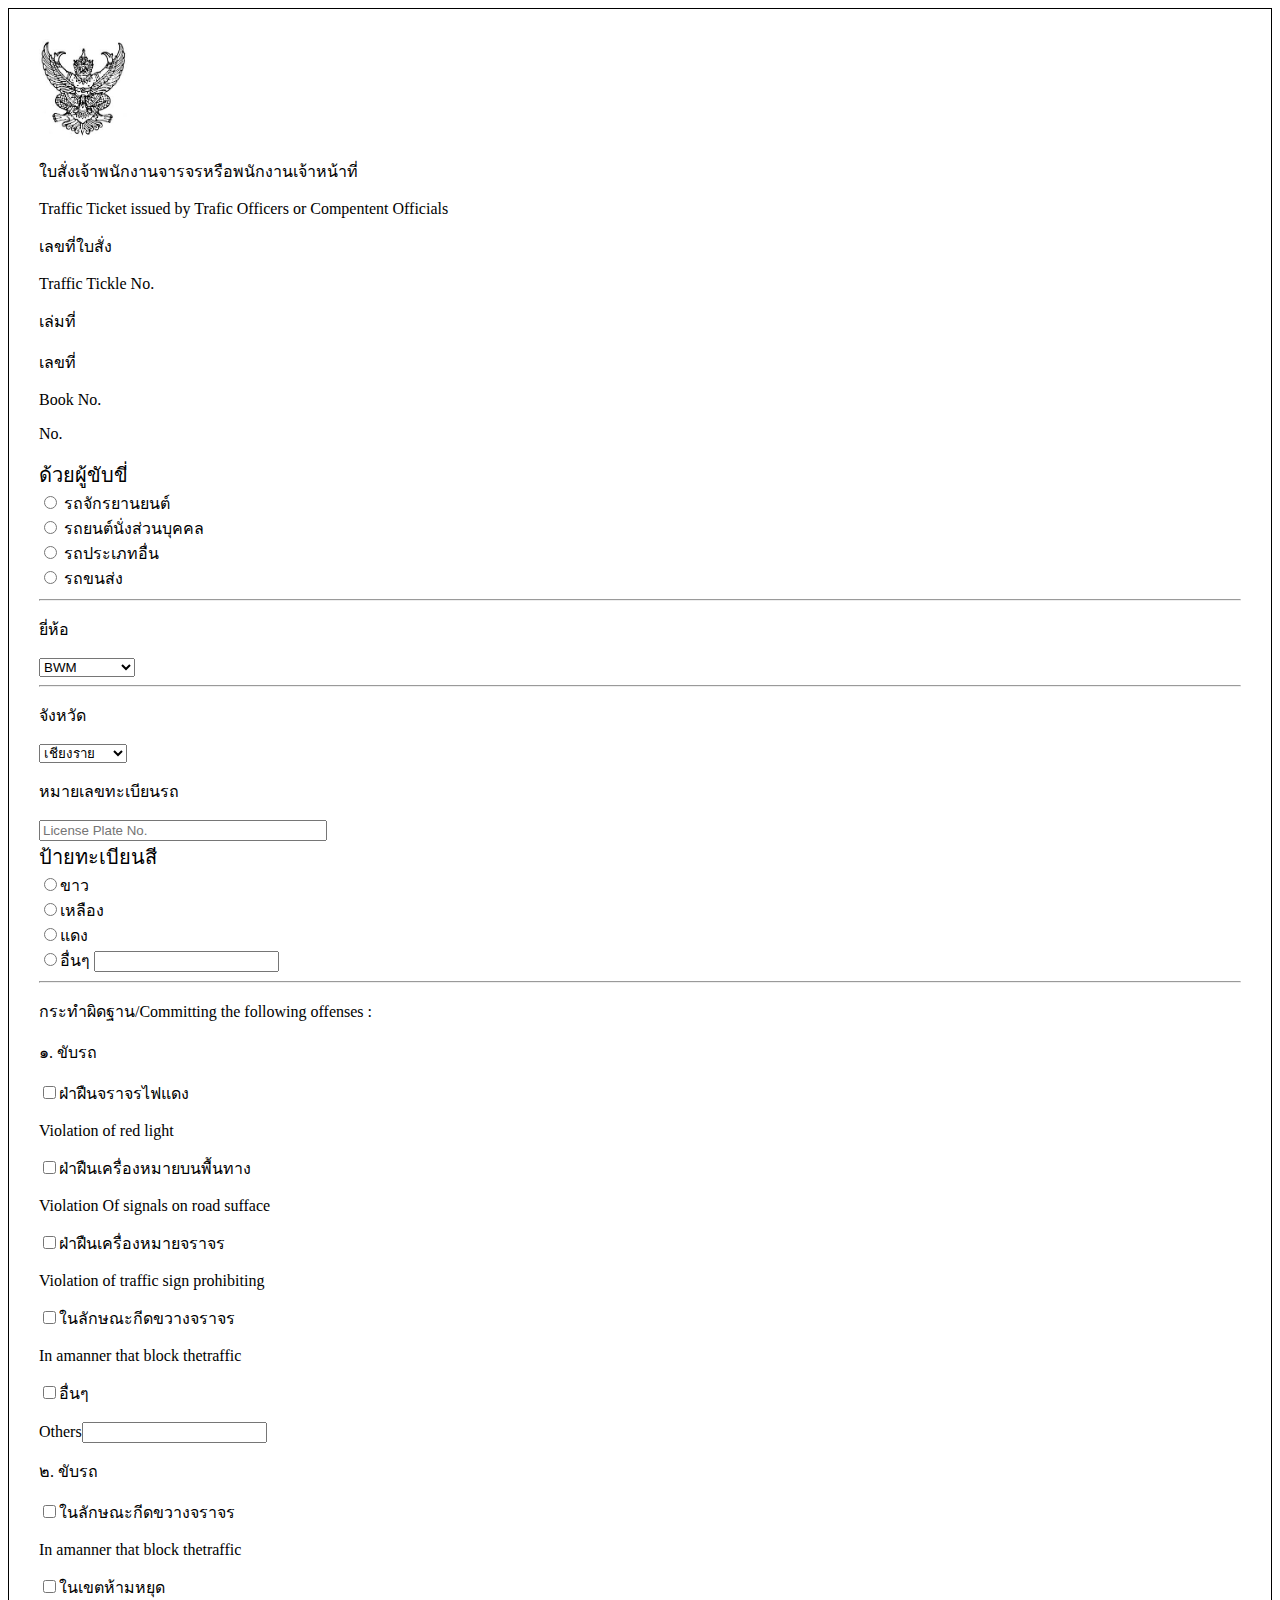
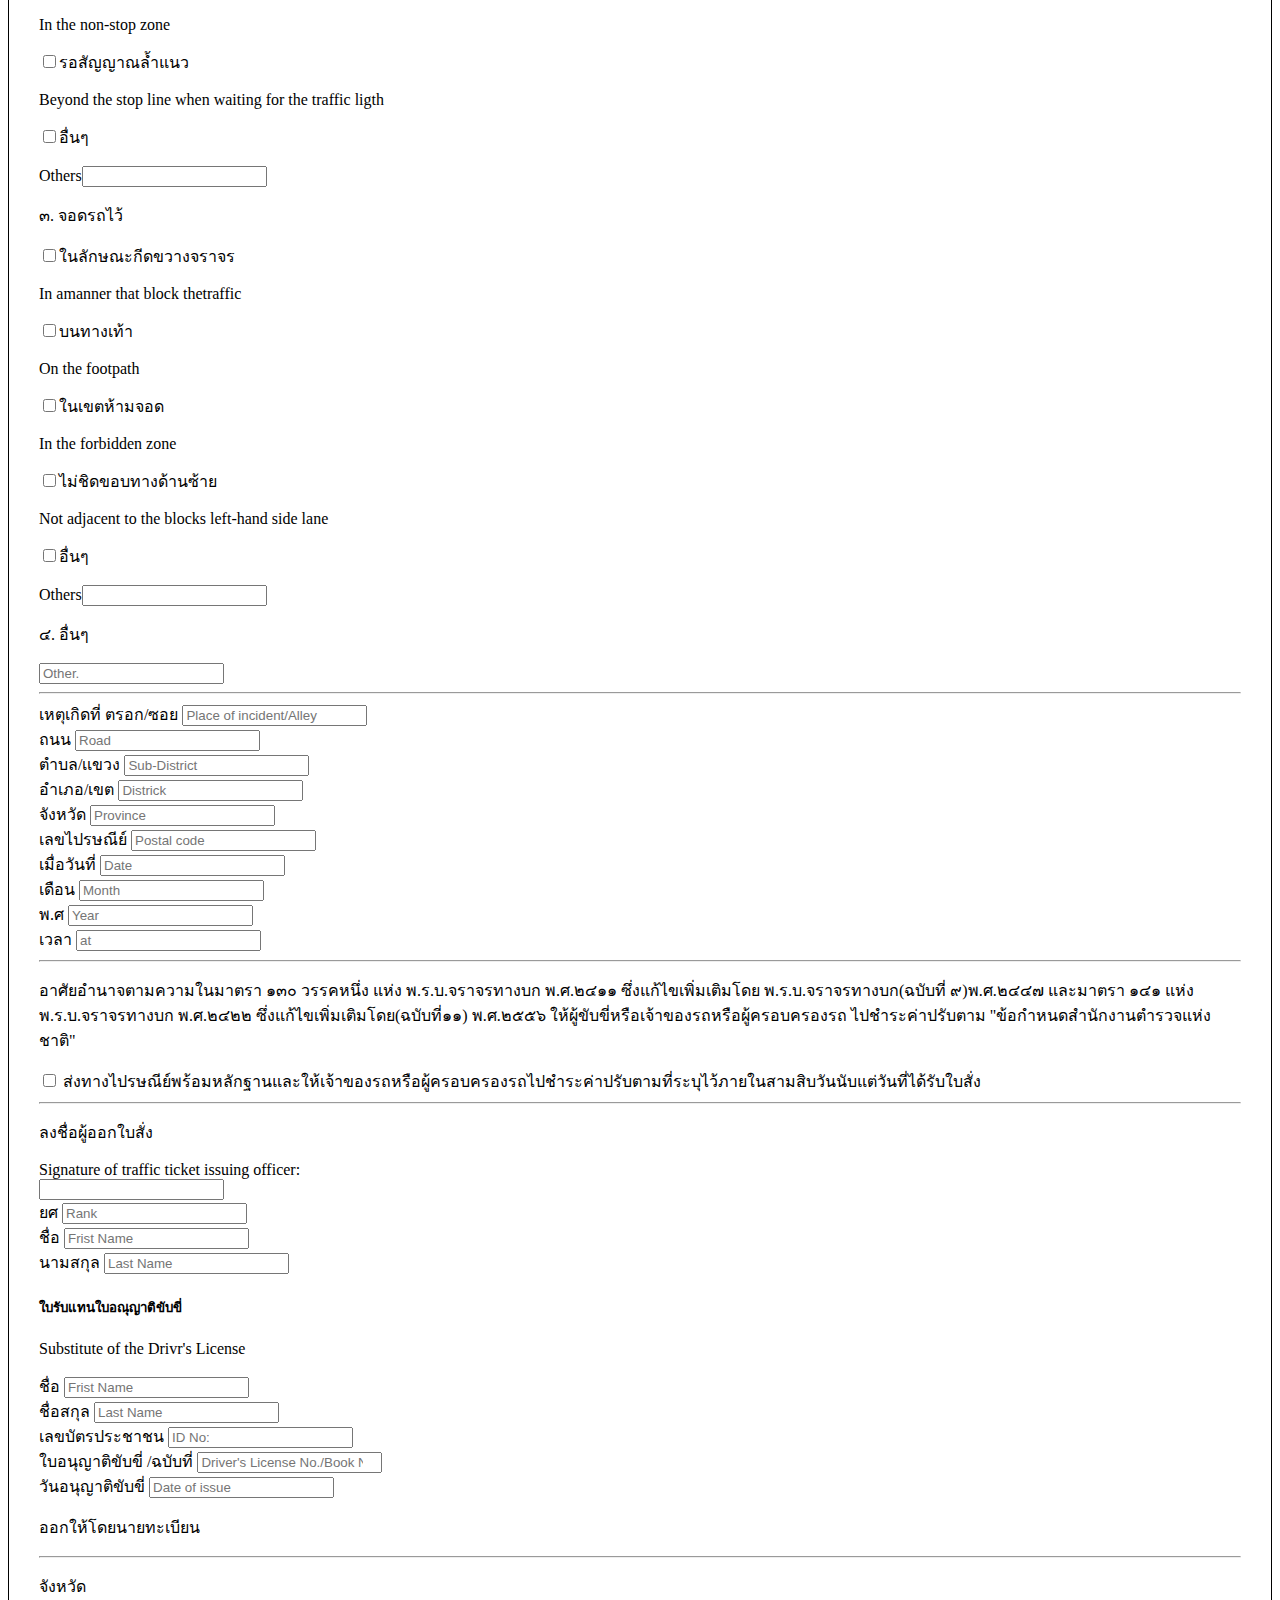
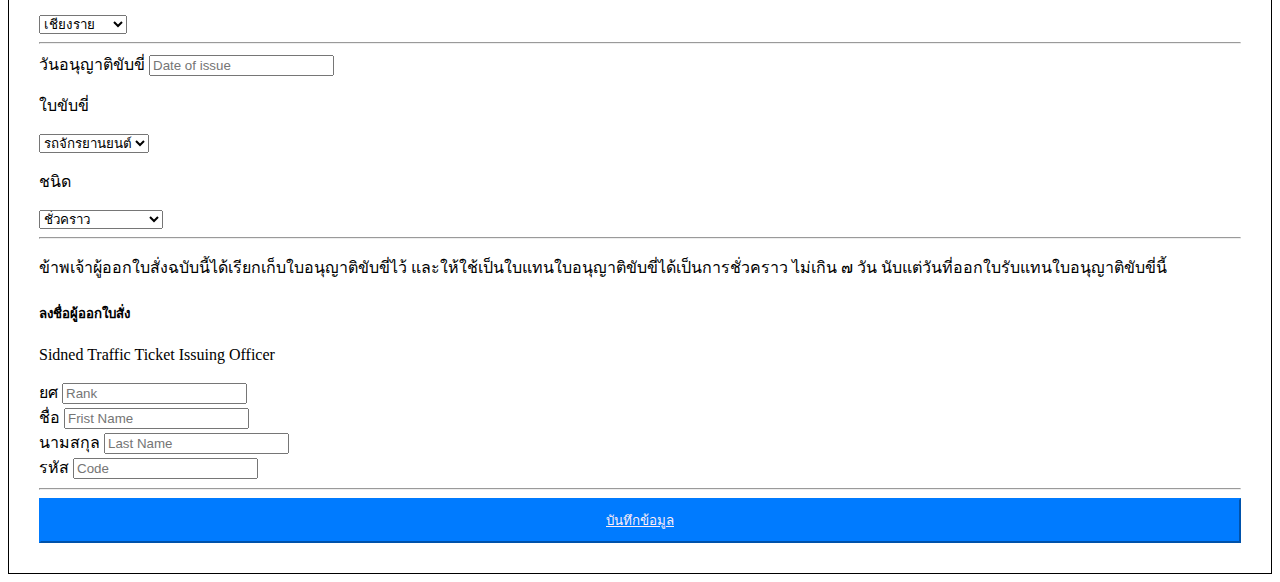
==== commit 6143ed68: "Updatetwo" ====
--- a/public/index.html
+++ b/public/index.html
@@ -5,25 +5,18 @@
     <meta charset="UTF-8">
     <meta name="viewport" content="width=device-width, initial-scale=1.0">
     <title>Document</title>
-    <link rel="stylesheet" href="https://stackpath.bootstrapcdn.com/bootstrap/4.5.0/css/bootstrap.min.css"
-        integrity="sha384-9aIt2nRpC12Uk9gS9baDl411NQApFmC26EwAOH8WgZl5MYYxFfc+NcPb1dKGj7Sk" crossorigin="anonymous">
-    <script src="https://code.jquery.com/jquery-3.5.1.slim.min.js"
-        integrity="sha384-DfXdz2htPH0lsSSs5nCTpuj/zy4C+OGpamoFVy38MVBnE+IbbVYUew+OrCXaRkfj"
-        crossorigin="anonymous"></script>
-    <script src="https://cdn.jsdelivr.net/npm/popper.js@1.16.0/dist/umd/popper.min.js"
-        integrity="sha384-Q6E9RHvbIyZFJoft+2mJbHaEWldlvI9IOYy5n3zV9zzTtmI3UksdQRVvoxMfooAo"
-        crossorigin="anonymous"></script>
-    <script src="https://stackpath.bootstrapcdn.com/bootstrap/4.5.0/js/bootstrap.min.js"
-        integrity="sha384-OgVRvuATP1z7JjHLkuOU7Xw704+h835Lr+6QL9UvYjZE3Ipu6Tp75j7Bh/kR0JKI"
-        crossorigin="anonymous"></script>
+    <link rel="stylesheet" href="https://stackpath.bootstrapcdn.com/bootstrap/4.5.0/css/bootstrap.min.css" integrity="sha384-9aIt2nRpC12Uk9gS9baDl411NQApFmC26EwAOH8WgZl5MYYxFfc+NcPb1dKGj7Sk" crossorigin="anonymous">
+    <script src="https://code.jquery.com/jquery-3.5.1.slim.min.js" integrity="sha384-DfXdz2htPH0lsSSs5nCTpuj/zy4C+OGpamoFVy38MVBnE+IbbVYUew+OrCXaRkfj" crossorigin="anonymous"></script>
+    <script src="https://cdn.jsdelivr.net/npm/popper.js@1.16.0/dist/umd/popper.min.js" integrity="sha384-Q6E9RHvbIyZFJoft+2mJbHaEWldlvI9IOYy5n3zV9zzTtmI3UksdQRVvoxMfooAo" crossorigin="anonymous"></script>
+    <script src="https://stackpath.bootstrapcdn.com/bootstrap/4.5.0/js/bootstrap.min.js" integrity="sha384-OgVRvuATP1z7JjHLkuOU7Xw704+h835Lr+6QL9UvYjZE3Ipu6Tp75j7Bh/kR0JKI" crossorigin="anonymous"></script>
     <link rel="stylesheet" href="./index.css">
 </head>
 
 
 <body>
     <div class="form">
-    <div class="container">
-        <div class="text-center mt-5">
+        <div class="container">
+            <div class="text-center mt-5">
                 <img src="./img/logo.jpg" alt="" class="logo"> <br>
                 <p>ใบสั่งเจ้าพนักงานจารจรหรือพนักงานเจ้าหน้าที่</p>
                 <p>Traffic Ticket issued by Trafic Officers or Compentent Officials</p>
@@ -51,32 +44,24 @@
                 </div>
                 <div class="col-2"></div>
             </div>
-            <div class="row">
-                <div class="col-2">
-                    <p>ด้วยผู้ขับขี่</p>
-                    <p class="md-1">Driver of:</p>
-                </div>
-                <div class="col-3">
-                    <input type="checkbox">รถจักรยานยนต์
-                    <p class="ml-3">Mortorcycle</p>
-                </div>
-                <div class="col-2">
-                    <input type="checkbox">รถนั่งส่วนบุคคล
-                    <p class="ml-3">Private Car</p>
-                </div>
-                <div class="col-2">
-                    <input type="checkbox">รถประเภทอื่น
-                    <p class="ml-3">Other Vehicle</p>
-                </div>
-                <div class="col-2">
-                    <input type="checkbox">รถขนส่ง
-                    <p class="ml-3">Truck</p>
-                </div>
-            </div>
-            <div class="row">
-                <div class="col-6 text-left">
-                    <p>ยี่ห้อ</p>
-                    <select name="Marque" id="Marque" class="form-control">
+
+            <div class="mb-3">
+                <label style="font-size: 20px;">ด้วยผู้ขับขี่</label>
+                <div class="row">
+                    <div class="col-md-3">
+                        <input type="radio" name="drive" required /> รถจักรยานยนต์ </div>
+                    <div class="col-md-3">
+                        <input type="radio" name="drive" required /> รถยนต์นั่งส่วนบุคคล</div>
+                    <div class="col-md-3">
+                        <input type="radio" name="drive" required /> รถประเภทอื่น</div>
+                    <div class="col-md-3">
+                        <input type="radio" name="drive" required /> รถขนส่ง</div>
+                </div>
+                <div class="row">
+                    <div class="col-6 text-left">
+                        <hr>
+                        <p>ยี่ห้อ</p>
+                        <select name="Marque" id="Marque" class="form-control">
                         <option value="Nonec">BWM</option>
                         <option value="Volvo">Benz</option>
                         <option value="Saab">Lumborghini</option>
@@ -86,10 +71,11 @@
                         <option value="MG">Mg</option>
                         <option value="MG">Ford</option>
                     </select>
-                </div>
-                <div class="col-6 text-left">
-                    <p>จังหวัด</p>
-                    <select name="province" id="province" class="form-control" required="">
+                    </div>
+                    <div class="col-6 text-left">
+                        <hr>
+                        <p>จังหวัด</p>
+                        <select name="province" id="province" class="form-control" required="">
                         <option value="mag">เชียงราย</option>
                         <option value="chiangmai1">เชียงใหม่</option>
                         <option value="chiangrai1">แม่ฮ่องสอน</option>
@@ -99,245 +85,243 @@
                         <option value="isusu1">พะเยา</option>
                         <option value="mg1">น่าน</option>
                     </select>
-                </div>
-            </div>
-            <div class="mt-3">
-                <p>หมายเลขทะเบียนรถ</p>
-                <input type="text" class="form-control" id="carno" placeholder="License Plate No.">
-            </div>
-            <!--
-        <div class="row">
-            <div class="col-6 text-left">
-                <p>ยี่ห้อ</p>
-                <p>Marque : ...................................................................................................................................................................
-                </p>
-            </div>
-            <div class="col-6 text-left">
-                <input type="checkbox">กรุงเทพหมานคร
-                <p class="ml-3">Bankok</p>
-                <input type="checkbox">จังหวัด
-                <p class="ml-3">Province.......................................................</p>
-            </div> -->
-
-            <div class="row mt-3">
-                <div class="col-2">
-                    <p>ป้ายทะเบียนสี</p>
-                </div>
-                <div class="col-2">
-                    <input type="checkbox">ขาว
-                    <p class="ml-3">White</p>
-                </div>
-                <div class="col-2">
-                    <input type="checkbox">เหลือง
-                    <p class="ml-3">Yello</p>
-                </div>
-                <div class="col-2">
-                    <input type="checkbox">แดง
-                    <p class="ml-3">Red</p>
-                </div>
-                <div class="col-2">
-                    <input type="checkbox">อื่นๆ
-                    <p class="ml-3">Others..............................</p>
-                </div>
-            </div>
-            <hr>
-            <p>กระทำผิดฐาน/Committing the following offenses :</p>
-            <div class="row">
-                <div class="col-2">
-                    <p>๑. ขับรถ</p>
-                </div>
-                <div class="col-2">
-                    <input type="checkbox">ฝ่าฝืนจราจรไฟแดง
-                    <p class="ml-3">Violation of red light</p>
-                </div>
-                <div class="col-2">
-                    <input type="checkbox">ฝ่าฝืนเครื่องหมายบนพื้นทาง
-                    <p class="ml-3">Violation Of signals on road sufface</p>
-                </div>
-                <div class="col-2">
-                    <input type="checkbox">ฝ่าฝืนเครื่องหมายจราจร...........................
-                    <p class="ml-3">Violation of traffic sign prohibiting</p>
-                </div>
-                <div class="col-2">
-                    <input type="checkbox">ในลักษณะกีดขวางจราจร
-                    <p class="ml-3">In amanner that block thetraffic
-                </div>
-                <div class="col-2">
-                    <input type="checkbox">อื่นๆ
-                    <p class="ml-3">Others..............................</p>
-                </div>
-            </div>
-
-            <div class="row">
-                <div class="col-2">
-                    <p>๒. ขับรถ</p>
-                </div>
-                <div class="col-2">
-                    <input type="checkbox">ในลักษณะกีดขวางจราจร
-                    <p class="ml-3">In amanner that block thetraffic
-                </div>
-                <div class="col-2">
-                    <input type="checkbox">ในเขตห้ามหยุด
-                    <p class="ml-3">In the non-stop zone</p>
-                </div>
-                <div class="col-2">
-                    <input type="checkbox">รอสัญญาณล้ำแนว
-                    <p class="ml-3">Beyond the stop line when waiting for the traffic ligth</p>
-                </div>
-                <div class="col-2">
-                    <input type="checkbox">อื่นๆ
-                    <p class="ml-3">Others..............................</p>
-                </div>
-            </div>
-            <div class="row">
-                <div class="col-2">
-                    <p>๓. จอดรถไว้</p>
-                </div>
-                <div class="col-2">
-                    <input type="checkbox">ในลักษณะกีดขวางจราจร
-                    <p class="ml-3">In amanner that block thetraffic
-                </div>
-                <div class="col-2">
-                    <input type="checkbox">บนทางเท้า
-                    <p class="ml-3">On the footpath</p>
-                </div>
-                <div class="col-2">
-                    <input type="checkbox">ในเขตห้ามจอด
-                    <p class="ml-3">In the forbidden zone</p>
-                </div>
-                <div class="col-2">
-                    <input type="checkbox">ไม่ชิดขอบทางด้านซ้าย
-                    <p class="ml-3">Not adjacent to the blocks left-hand side lane</p>
-                </div>
-                <div class="col-2">
-                    <input type="checkbox">อื่นๆ
-                    <p class="ml-3">Others..............................</p>
-                </div>
-            </div>
-            <div class="mt-3">
-                <p>๔. อื่นๆ</p>
-                <input type="text" class="form-control" id="Other" placeholder="Other.">
-            </div>
-
-
-            <hr>
-            <div class="row">
-                <div class="col-md-4 md3">
-                    <label for="kk">เหตุเกิดที่</label>
-                    <label for="Alley">ตรอก/ซอย</label>
-                    <input type="text" class="form-control" placeholder="Place of incident/Alley">
-                </div>
-                <div class="col-md-4 md3">
-                    <label for="Road">ถนน</label>
-                    <input type="text" class="form-control" placeholder="Road">
-                </div>
-                <div class="col-md-4 md3">
-                    <label for="District">ตำบล/เเขวง</label>
-                    <input type="text" class="form-control" placeholder="Sub-District">
-                </div>
-            </div>
-            <div class="row">
-                <div class="col-md-4 md3">
-                    <label for="kk">อำเภอ/เขต</label>
-                    <input type="text" class="form-control" placeholder="Districk">
-                </div>
-                <div class="col-md-4 md3">
-                    <label for="Road">จังหวัด</label>
-                    <input type="text" class="form-control" placeholder="Province">
-                </div>
-                <div class="col-md-4 md3">
-                    <label for="District">เลขไปรษณีย์</label>
-                    <input type="text" class="form-control" placeholder="Postal code">
-                </div>
-            </div>
-
-            <div class="row">
-                <div class="col-md-3 md3">
-                    <label for="kk">เมื่อวันที่</label>
-                    <input type="text" class="form-control" placeholder="Date">
-                </div>
-                <div class="col-md-3 md3">
-                    <label for="Road">เดือน</label>
-                    <input type="text" class="form-control" placeholder="Month">
-                </div>
-                <div class="col-md-3 md3">
-                    <label for="District">พ.ศ</label>
-                    <input type="text" class="form-control" placeholder="Year">
-                </div>
-                <div class="col-md-3 md3">
-                    <label for="kk">เวลา</label>
-                    <input type="text" class="form-control" placeholder="at">
-                </div>
+                    </div>
+                </div>
+                <div class="mt-3">
+                    <p>หมายเลขทะเบียนรถ</p>
+                    <input type="text" class="form-control" id="carno" placeholder="License Plate No.">
+                </div>
+
+
+                <div class="mb-3">
+                    <label style="font-size: 20px;">ป้ายทะเบียนสี</label></div>
+                <div class="row">
+                    <div class="col-md-3">
+                        <input type="radio" name="drive" required />ขาว</div>
+                    <div class="col-md-3">
+                        <input type="radio" name="drive" required />เหลือง</div>
+                    <div class="col-md-3">
+                        <input type="radio" name="drive" required />แดง</div>
+                    <div class="col-md-3">
+                        <input type="radio" name="drive" required />อื่นๆ <input class="form-control" type="text"></div>
+                </div>
+
+                <!-- <div class="mb-3">
+                    <div class="col-2">
+                        <p type="radio" name="drive" required>ป้ายทะเบียนสี</p>
+                    </div>
+                    <div class="col-2">
+                        <input type="radio" name="drive" required>ขาว
+                        <p class="ml-3">White</p>
+                    </div>
+                    <div class="col-2">
+                        <input type="checkbox">เหลือง
+                        <p class="ml-3">Yello</p>
+                    </div>
+                    <div class="col-2">
+                        <input type="checkbox">แดง
+                        <p class="ml-3">Red</p>
+                    </div>
+                    <div class="col-2">
+                        <input type="checkbox">อื่นๆ
+                        <p class="ml-3">Others..............................</p>
+                    </div>
+                </div> -->
                 <hr>
-                <p>อาศัยอำนาจตามความในมาตรา ๑๓๐ วรรคหนึ่ง แห่ง พ.ร.บ.จราจรทางบก พ.ศ.๒๔๑๑ ซึ่งแก้ไขเพิ่มเติมโดย
-                    พ.ร.บ.จราจรทางบก(ฉบับที่ ๙)พ.ศ.๒๔๔๗ และมาตรา ๑๔๑ แห่ง พ.ร.บ.จราจรทางบก พ.ศ.๒๔๒๒
-                    ซึ่งแก้ไขเพิ่มเติมโดย(ฉบับที่๑๑) พ.ศ.๒๕๕๖ ให้ผู้ขับขี่หรือเจ้าของรถหรือผู้ครอบครองรถ
-                    ไปชำระค่าปรับตาม
-                    "ข้อกำหนดสำนักงานตำรวจแห่งชาติ"</p>
-
-                <div class="col-20">
-                    <input type="checkbox">
-                    ส่งทางไปรษณีย์พร้อมหลักฐานและให้เจ้าของรถหรือผู้ครอบครองรถไปชำระค่าปรับตามที่ระบุไว้ภายในสามสิบวันนับแต่วันที่ได้รับใบสั่ง
-                </div>
-
-                <div>
+                <p>กระทำผิดฐาน/Committing the following offenses :</p>
+                <div class="row">
+                    <div class="col-2">
+                        <p>๑. ขับรถ</p>
+                    </div>
+                    <div class="col-2">
+                        <input type="checkbox">ฝ่าฝืนจราจรไฟแดง
+                        <p class="ml-3">Violation of red light</p>
+                    </div>
+                    <div class="col-2">
+                        <input type="checkbox">ฝ่าฝืนเครื่องหมายบนพื้นทาง
+                        <p class="ml-3">Violation Of signals on road sufface</p>
+                    </div>
+                    <div class="col-2">
+                        <input type="checkbox">ฝ่าฝืนเครื่องหมายจราจร
+                        <p class="ml-3">Violation of traffic sign prohibiting</p>
+                    </div>
+                    <div class="col-2">
+                        <input type="checkbox">ในลักษณะกีดขวางจราจร
+                        <p class="ml-3">In amanner that block thetraffic
+                    </div>
+                    <div class="col-2">
+                        <input type="checkbox">อื่นๆ
+                        <p class="ml-3">Others<input class="form-control" type="text"></p>
+                    </div>
+                </div>
+
+                <div class="row">
+                    <div class="col-2">
+                        <p>๒. ขับรถ</p>
+                    </div>
+                    <div class="col-2">
+                        <input type="checkbox">ในลักษณะกีดขวางจราจร
+                        <p class="ml-3">In amanner that block thetraffic
+                    </div>
+                    <div class="col-2">
+                        <input type="checkbox">ในเขตห้ามหยุด
+                        <p class="ml-3">In the non-stop zone</p>
+                    </div>
+                    <div class="col-2">
+                        <input type="checkbox">รอสัญญาณล้ำแนว
+                        <p class="ml-3">Beyond the stop line when waiting for the traffic ligth</p>
+                    </div>
+                    <div class="col-2">
+                        <input type="checkbox">อื่นๆ
+                        <p class="ml-3">Others<input class="form-control" type="text"></p>
+                    </div>
+                </div>
+                <div class="row">
+                    <div class="col-2">
+                        <p>๓. จอดรถไว้</p>
+                    </div>
+                    <div class="col-2">
+                        <input type="checkbox">ในลักษณะกีดขวางจราจร
+                        <p class="ml-3">In amanner that block thetraffic
+                    </div>
+                    <div class="col-2">
+                        <input type="checkbox">บนทางเท้า
+                        <p class="ml-3">On the footpath</p>
+                    </div>
+                    <div class="col-2">
+                        <input type="checkbox">ในเขตห้ามจอด
+                        <p class="ml-3">In the forbidden zone</p>
+                    </div>
+                    <div class="col-2">
+                        <input type="checkbox">ไม่ชิดขอบทางด้านซ้าย
+                        <p class="ml-3">Not adjacent to the blocks left-hand side lane</p>
+                    </div>
+                    <div class="col-2">
+                        <input type="checkbox">อื่นๆ
+                        <p class="ml-3">Others<input class="form-control" type="text"></p>
+                    </div>
+                </div>
+                <div class="mt-3">
+                    <p>๔. อื่นๆ</p>
+                    <input type="text" class="form-control" id="Other" placeholder="Other.">
+                </div>
+
+
+                <hr>
+                <div class="row">
+                    <div class="col-md-4 md3">
+                        <label for="kk">เหตุเกิดที่</label>
+                        <label for="Alley">ตรอก/ซอย</label>
+                        <input type="text" class="form-control" placeholder="Place of incident/Alley">
+                    </div>
+                    <div class="col-md-4 md3">
+                        <label for="Road">ถนน</label>
+                        <input type="text" class="form-control" placeholder="Road">
+                    </div>
+                    <div class="col-md-4 md3">
+                        <label for="District">ตำบล/เเขวง</label>
+                        <input type="text" class="form-control" placeholder="Sub-District">
+                    </div>
+                </div>
+                <div class="row">
+                    <div class="col-md-4 md3">
+                        <label for="kk">อำเภอ/เขต</label>
+                        <input type="text" class="form-control" placeholder="Districk">
+                    </div>
+                    <div class="col-md-4 md3">
+                        <label for="Road">จังหวัด</label>
+                        <input type="text" class="form-control" placeholder="Province">
+                    </div>
+                    <div class="col-md-4 md3">
+                        <label for="District">เลขไปรษณีย์</label>
+                        <input type="text" class="form-control" placeholder="Postal code">
+                    </div>
+                </div>
+
+                <div class="row">
+                    <div class="col-md-3 md3">
+                        <label for="kk">เมื่อวันที่</label>
+                        <input type="text" class="form-control" placeholder="Date">
+                    </div>
+                    <div class="col-md-3 md3">
+                        <label for="Road">เดือน</label>
+                        <input type="text" class="form-control" placeholder="Month">
+                    </div>
+                    <div class="col-md-3 md3">
+                        <label for="District">พ.ศ</label>
+                        <input type="text" class="form-control" placeholder="Year">
+                    </div>
+                    <div class="col-md-3 md3">
+                        <label for="kk">เวลา</label>
+                        <input type="text" class="form-control" placeholder="at">
+                    </div>
                     <hr>
-                    <p>ลงชื่อผู้ออกใบสั่ง</p>
-                    <div class="clo-md-0">Signature of traffic ticket issuing officer:</div>
-                    <input type="text" class="form-control">
-                    <div class="row  mt-">
-
-                        <div class="col-md-4 md3">
-                            <label for="kk">ยศ</label>
-                            <input type="text" class="form-control" placeholder="Rank">
-                        </div>
-                        <div class="col-md-4 md3">
-                            <label for="Road">ชื่อ</label>
-                            <input type="text" class="form-control" placeholder="Frist Name">
-                        </div>
-                        <div class="col-md-4 md3">
-                            <label for="District">นามสกุล</label>
-                            <input type="text" class="form-control" placeholder="Last Name">
-                        </div>
-                    </div>
-
-
-
-                    <div class="text-center mt-5">
-                        <h5>ใบรับแทนใบอณุญาติขับขี่</h5>
-                        <p>Substitute of the Drivr's License </p>
-                    </div>
-                    <div class="row">
-                        <div class="col-md-3 md-3">
-                            <label for="First">ชื่อ</label>
-                            <input type="text" class="form-control" placeholder="Frist Name " required="">
-                        </div>
-                        <div class="col-md-3 md-3">
-                            <label for="Last">ชื่อสกุล</label>
-                            <input type="text" class="form-control" placeholder="Last Name" required="">
-                        </div>
-                        <div class="col-md-6 md-3">
-                            <label for="ID ">เลขบัตรประชาชน</label>
-                            <input type="number" class="form-control" placeholder="ID No:" required="">
-                        </div>
-
-                        <div class="col-md-6 md3">
-                            <label for="kk">ใบอนุญาติขับขี่</label>
-                            <label for="Alley">/ฉบับที่</label>
-                            <input type="number" class="form-control" placeholder="Driver's License No./Book No.">
-                        </div>
-                        <div class="col-md-6 md3">
-                            <label for="Road">วันอนุญาติขับขี่</label>
-                            <input type="number" class="form-control" placeholder="Date of issue">
-                        </div>
-
-                        <div class="col-2">
-                            <p>ออกให้โดยนายทะเบียน</p>
-                        </div>
-                        <div class="col-4 text-left">
-                            <hr>
-                            <p>จังหวัด</p>
-                            <select name="province" id="province" class="form-control" required="">
+                    <p>อาศัยอำนาจตามความในมาตรา ๑๓๐ วรรคหนึ่ง แห่ง พ.ร.บ.จราจรทางบก พ.ศ.๒๔๑๑ ซึ่งแก้ไขเพิ่มเติมโดย พ.ร.บ.จราจรทางบก(ฉบับที่ ๙)พ.ศ.๒๔๔๗ และมาตรา ๑๔๑ แห่ง พ.ร.บ.จราจรทางบก พ.ศ.๒๔๒๒ ซึ่งแก้ไขเพิ่มเติมโดย(ฉบับที่๑๑) พ.ศ.๒๕๕๖ ให้ผู้ขับขี่หรือเจ้าของรถหรือผู้ครอบครองรถ
+                        ไปชำระค่าปรับตาม "ข้อกำหนดสำนักงานตำรวจแห่งชาติ"
+                    </p>
+
+                    <div class="col-20">
+                        <input type="checkbox"> ส่งทางไปรษณีย์พร้อมหลักฐานและให้เจ้าของรถหรือผู้ครอบครองรถไปชำระค่าปรับตามที่ระบุไว้ภายในสามสิบวันนับแต่วันที่ได้รับใบสั่ง
+                    </div>
+
+                    <div>
+                        <hr>
+                        <p>ลงชื่อผู้ออกใบสั่ง</p>
+                        <div class="clo-md-0">Signature of traffic ticket issuing officer:</div>
+                        <input type="text" class="form-control">
+                        <div class="row  mt-">
+
+                            <div class="col-md-4 md3">
+                                <label for="kk">ยศ</label>
+                                <input type="text" class="form-control" placeholder="Rank">
+                            </div>
+                            <div class="col-md-4 md3">
+                                <label for="Road">ชื่อ</label>
+                                <input type="text" class="form-control" placeholder="Frist Name">
+                            </div>
+                            <div class="col-md-4 md3">
+                                <label for="District">นามสกุล</label>
+                                <input type="text" class="form-control" placeholder="Last Name">
+                            </div>
+                        </div>
+
+
+
+                        <div class="text-center mt-5">
+                            <h5>ใบรับแทนใบอณุญาติขับขี่</h5>
+                            <p>Substitute of the Drivr's License </p>
+                        </div>
+                        <div class="row">
+                            <div class="col-md-3 md-3">
+                                <label for="First">ชื่อ</label>
+                                <input type="text" class="form-control" placeholder="Frist Name " required="">
+                            </div>
+                            <div class="col-md-3 md-3">
+                                <label for="Last">ชื่อสกุล</label>
+                                <input type="text" class="form-control" placeholder="Last Name" required="">
+                            </div>
+                            <div class="col-md-6 md-3">
+                                <label for="ID ">เลขบัตรประชาชน</label>
+                                <input type="number" class="form-control" placeholder="ID No:" required="">
+                            </div>
+
+                            <div class="col-md-6 md3">
+                                <label for="kk">ใบอนุญาติขับขี่</label>
+                                <label for="Alley">/ฉบับที่</label>
+                                <input type="number" class="form-control" placeholder="Driver's License No./Book No.">
+                            </div>
+                            <div class="col-md-6 md3">
+                                <label for="Road">วันอนุญาติขับขี่</label>
+                                <input type="number" class="form-control" placeholder="Date of issue">
+                            </div>
+
+                            <div class="col-2">
+                                <p>ออกให้โดยนายทะเบียน</p>
+                            </div>
+                            <div class="col-4 text-left">
+                                <hr>
+                                <p>จังหวัด</p>
+                                <select name="province" id="province" class="form-control" required="">
                                 <option value="mag">เชียงราย</option>
                                 <option value="chiangmai1">เชียงใหม่</option>
                                 <option value="chiangrai1">แม่ฮ่องสอน</option>
@@ -347,28 +331,28 @@
                                 <option value="isusu1">พะเยา</option>
                                 <option value="mg1">น่าน</option>
                             </select>
-                        </div>
-                        <div class="col-md-6 md3">
-                            <hr>
-                            <label for="Road">วันอนุญาติขับขี่</label>
-                            <input type="number" class="form-control" placeholder="Date of issue">
-                        </div>
-                    </div>
-
-                    <div class="row">
-                        <div class="col-6 text-left">
-                            <p>ใบขับขี่</p>
-                            <select name="Marque" id="Marque" class="form-control">
+                            </div>
+                            <div class="col-md-6 md3">
+                                <hr>
+                                <label for="Road">วันอนุญาติขับขี่</label>
+                                <input type="number" class="form-control" placeholder="Date of issue">
+                            </div>
+                        </div>
+
+                        <div class="row">
+                            <div class="col-6 text-left">
+                                <p>ใบขับขี่</p>
+                                <select name="Marque" id="Marque" class="form-control">
                                 <option value="Nonec">รถจักรยานยนต์</option>
                                 <option value="Volvo">รถสิบล้อ</option>
                                 <option value="Saab">รถสามล้อ</option>
                                 <option value="Mercedes">รถยนต์</option>
                                 <option value="Toyota">รถขนส่ง</option>
                             </select>
-                        </div>
-                        <div class="col-6 text-left">
-                            <p>ชนิด</p>
-                            <select name="province" id="province" class="form-control" required="">
+                            </div>
+                            <div class="col-6 text-left">
+                                <p>ชนิด</p>
+                                <select name="province" id="province" class="form-control" required="">
                                 <option value="mag">ชั่วคราว</option>
                                 <option value="chiangmai1">ตลอดชีวิต</option>
                                 <option value="chiangrai1">สาธารณะ</option>
@@ -376,41 +360,39 @@
                                 <option value="audi1">ทุกประเภท ชนิดที่</option>
                                 <option value="toyota1">ระหว่างประเทศ</option>
                             </select>
-                        </div>
-                    </div>
-                    <hr>
-                    <p>ข้าพเจ้าผู้ออกใบสั่งฉบับนี้ได้เรียกเก็บใบอนุญาติขับขี่ไว้
-                        และให้ใช้เป็นใบแทนใบอนุญาติขับขี่ได้เป็นการชั่วคราว ไม่เกิน ๗ วัน
-                        นับแต่วันที่ออกใบรับแทนใบอนุญาติขับขี่นี้ </p>
-
-                    <div class="text-center mt-5">
-                        <h5>ลงชื่อผู้ออกใบสั่ง</h5>
-                        <p>Sidned Traffic Ticket Issuing Officer</p>
-                    </div>
-                    <div class="row  mt-">
-
-                        <div class="col-md-3 md3">
-                            <label for="kk">ยศ</label>
-                            <input type="text" class="form-control" placeholder="Rank">
-                        </div>
-                        <div class="col-md-3 md3">
-                            <label for="Road">ชื่อ</label>
-                            <input type="text" class="form-control" placeholder="Frist Name">
-                        </div>
-                        <div class="col-md-3 md3">
-                            <label for="District">นามสกุล</label>
-                            <input type="text" class="form-control" placeholder="Last Name">
-                        </div>
-                        <div class="col-md-3 md3">
-                            <label for="District">รหัส</label>
-                            <input type="text" class="form-control" placeholder="Code">
-                        </div>
-                    </div>
-
-                    <hr>
-                    <button  class="btn btn-primary btn-lg btn-block" type="submit " id="form"><a href="./form1.html">บันทึกข้อมูล</button></a>
-                </div>
-            </div>
+                            </div>
+                        </div>
+                        <hr>
+                        <p>ข้าพเจ้าผู้ออกใบสั่งฉบับนี้ได้เรียกเก็บใบอนุญาติขับขี่ไว้ และให้ใช้เป็นใบแทนใบอนุญาติขับขี่ได้เป็นการชั่วคราว ไม่เกิน ๗ วัน นับแต่วันที่ออกใบรับแทนใบอนุญาติขับขี่นี้ </p>
+
+                        <div class="text-center mt-5">
+                            <h5>ลงชื่อผู้ออกใบสั่ง</h5>
+                            <p>Sidned Traffic Ticket Issuing Officer</p>
+                        </div>
+                        <div class="row  mt-">
+
+                            <div class="col-md-3 md3">
+                                <label for="kk">ยศ</label>
+                                <input type="text" class="form-control" placeholder="Rank">
+                            </div>
+                            <div class="col-md-3 md3">
+                                <label for="Road">ชื่อ</label>
+                                <input type="text" class="form-control" placeholder="Frist Name">
+                            </div>
+                            <div class="col-md-3 md3">
+                                <label for="District">นามสกุล</label>
+                                <input type="text" class="form-control" placeholder="Last Name">
+                            </div>
+                            <div class="col-md-3 md3">
+                                <label for="District">รหัส</label>
+                                <input type="text" class="form-control" placeholder="Code">
+                            </div>
+                        </div>
+
+                        <hr>
+                        <button class="btn btn-primary btn-lg btn-block" type="submit " id="form"><a href="./form1.html">บันทึกข้อมูล</button></a>
+                    </div>
+                </div>
 
 </body>
 
--- a/public/index.css
+++ b/public/index.css
@@ -17,46 +17,46 @@
     margin: 10px;
     padding: 0px;
 }
+
 .form {
     border: 1px solid black;
     justify-content: center;
     padding: 30px;
+}
 
-
-}
-#pi{
+#pi {
     display: flex;
     justify-content: center;
     padding: 0px;
     margin: 0px;
 }
 
-#fi{
+#fi {
     font-size: 15px;
     padding: 20px;
     text-align: center;
 }
 
-#si{
+#si {
     font-size: 20px;
-   padding: 0px;
+    padding: 0px;
 }
 
-#ji{
+#ji {
     font-size: 18px;
 }
 
 a {
     color: rgb(253, 237, 245);
-  }
+}
 
-  .grid-container {
+.grid-container {
     display: grid;
-    grid-template-columns: auto auto ;
-    
+    grid-template-columns: auto auto;
     /* padding: 10px; */
-  }
-  .grid-item {
+}
+
+.grid-item {
     background-color: rgba(255, 255, 255, 0.8);
     /* border: 1px solid rgba(0, 0, 0, 0.8); */
     /* padding: 20px; */
@@ -65,32 +65,71 @@
     padding-left: 20px;
     padding-right: 20px;
     padding-top: 20px;
-  }
+}
 
-  #boder-right{
-      border-left: 1px solid rgba(0, 0, 0, 0.8) ;
-  }
+#boder-right {
+    border-left: 1px solid rgba(0, 0, 0, 0.8);
+}
 
-  .line{
-border-bottom: 2px solid rgba(0, 0, 0, 0.8);
-  }
+.line {
+    border-bottom: 2px solid rgba(0, 0, 0, 0.8);
+    height: 100px;
+}
 
-  .grid-container1{
+.grid-container1 {
     display: grid;
-    grid-template-columns: auto auto ;
-   
+    grid-template-columns: auto auto;
     /* padding: 10px; */
-  }
-  .grid-item1 {
+}
+
+.grid-item1 {
     padding-left: 0px;
     /* padding: 20px; */
     font-size: 20px;
     /* text-align: center; */
-  }
+}
 
-  #hi{
-      display: flex;
-      background-color: yellowgreen;
-      justify-content: center;
-      
-  }+#form-control {
+    display: block;
+    width: 50%;
+    height: calc(1.5em + 0.75rem + 2px);
+    padding: 0.375rem 0.75rem;
+    font-size: 1rem;
+    font-weight: 400;
+    line-height: 1.5;
+    color: #495057;
+    background-color: #fff;
+    background-clip: padding-box;
+    border: 1px solid #ced4da;
+    border-radius: 0.25rem;
+    transition: border-color 0.15s ease-in-out, box-shadow 0.15s ease-in-out;
+}
+
+#form-control1 {
+    display: block;
+    width: 55%;
+    height: calc(10em + 0.75rem + 2px);
+    padding: 0.375rem 0.75rem;
+    font-size: 1rem;
+    font-weight: 400;
+    line-height: 1.5;
+    color: #495057;
+    background-color: #fff;
+    background-clip: padding-box;
+    border: 1px solid #ced4da;
+    border-radius: 0.25rem;
+    transition: border-color 0.15s ease-in-out, box-shadow 0.15s ease-in-out;
+}
+
+.btn-block {
+    display: block;
+    width: 100%;
+    height: 45px;
+}
+
+.btn-primary {
+    color: #fff;
+    background-color: #007bff;
+    border-color: #007bff;
+    cursor: pointer;
+}